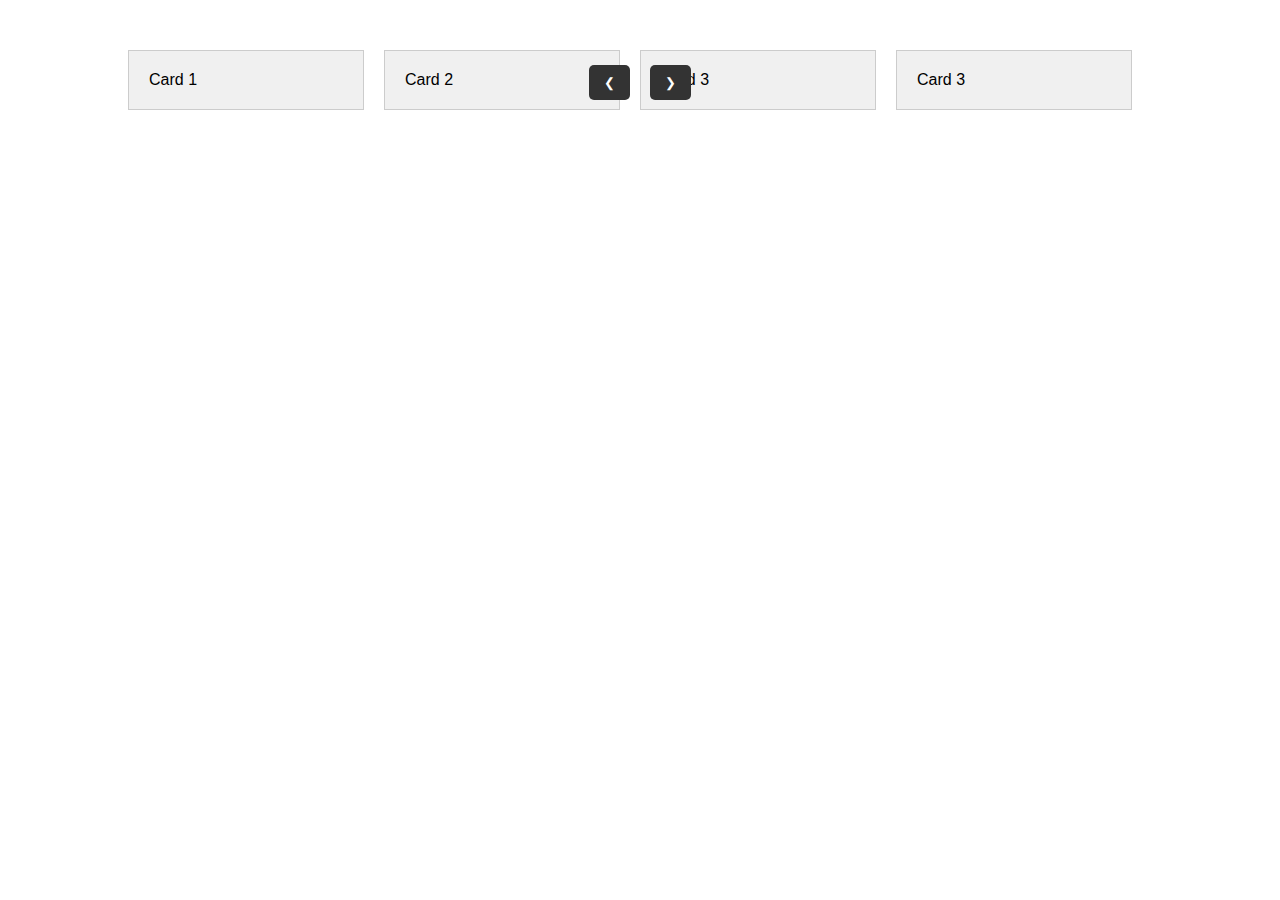
==== teste.html @ 8cc82206 "Add files via upload" ====
<!DOCTYPE html>
<html lang="en">
<head>
  <meta charset="UTF-8">
  <meta name="viewport" content="width=device-width, initial-scale=1.0">
  <title>Modelo de Site com Slider Responsivo</title>
<style>
    body {
  font-family: Arial, sans-serif;
  margin: 0;
  padding: 0;
}

.slider-container {
  position: relative;
  width: 80%;
  margin: 50px auto;
}

.slider {
  display: flex;
  overflow-x: hidden;
}

.card {
  flex: 0 0 100%;
  padding: 20px;
  box-sizing: border-box;
  background-color: #f0f0f0;
  border: 1px solid #ccc;
}

.controls {
  position: absolute;
  bottom: 10px;
  left: 50%;
  transform: translateX(-50%);
}

button {
  background-color: #333;
  color: #fff;
  border: none;
  cursor: pointer;
  padding: 10px 15px;
  border-radius: 5px;
  margin: 0 10px;
}

button:hover {
  background-color: #555;
}

button.prev {
  float: left;
}

button.next {
  float: right;
}

@media screen and (min-width: 768px) {
  .card {
    flex: 0 0 calc(33.333% - 20px);
    margin-right: 20px;
  }
}

@media screen and (min-width: 992px) {
  .card {
    flex: 0 0 calc(25% - 20px);
  }
}

</style>
</head>
<body>

<div class="slider-container">
  <div class="slider">
    <div class="card">Card 1</div>
    <div class="card">Card 2</div>
    <div class="card">Card 3</div>
    <div class="card">Card 3</div>
    <div class="card">Card 3</div>
    <div class="card">Card 3</div>
    <div class="card">Card 3</div>
    <div class="card">Card 3</div>
    <div class="card">Card 3</div>
    <div class="card">Card 3</div>
    <div class="card">Card 3</div>


    <!-- Adicione mais cards conforme necessário -->
  </div>
  <div class="controls">
    <button class="prev">&#10094;</button>
    <button class="next">&#10095;</button>
  </div>
</div>

<script>
    document.addEventListener('DOMContentLoaded', function() {
  const slider = document.querySelector('.slider');
  const prevBtn = document.querySelector('.prev');
  const nextBtn = document.querySelector('.next');
  let position = 0;

  nextBtn.addEventListener('click', () => {
    const cardWidth = slider.firstElementChild.offsetWidth;
    const maxPosition = -((slider.childElementCount - 1) * cardWidth);
    if (position > maxPosition) {
      position -= cardWidth;
      slider.style.transform = `translateX(${position}px)`;
    }
  });

  prevBtn.addEventListener('click', () => {
    const cardWidth = slider.firstElementChild.offsetWidth;
    if (position < 0) {
      position += cardWidth;
      slider.style.transform = `translateX(${position}px)`;
    }
  });
});

</script>
</body>
</html>
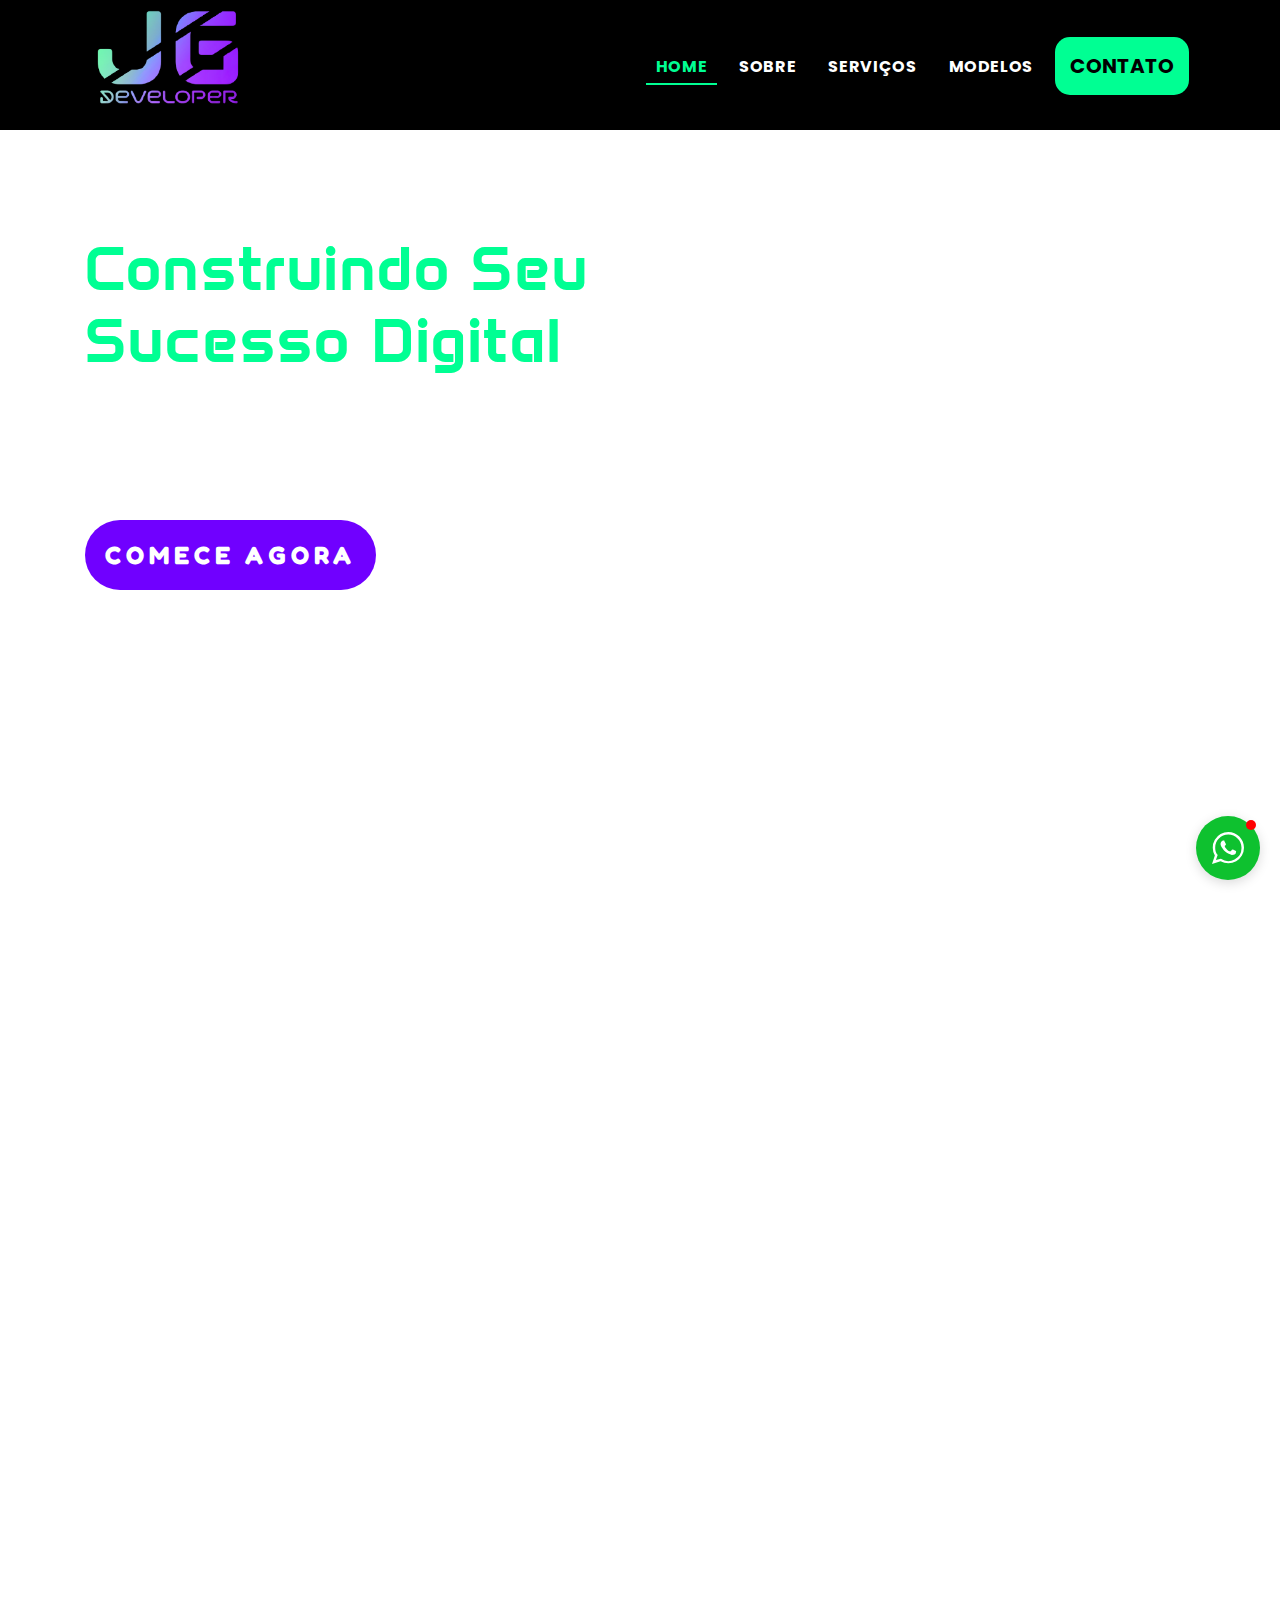
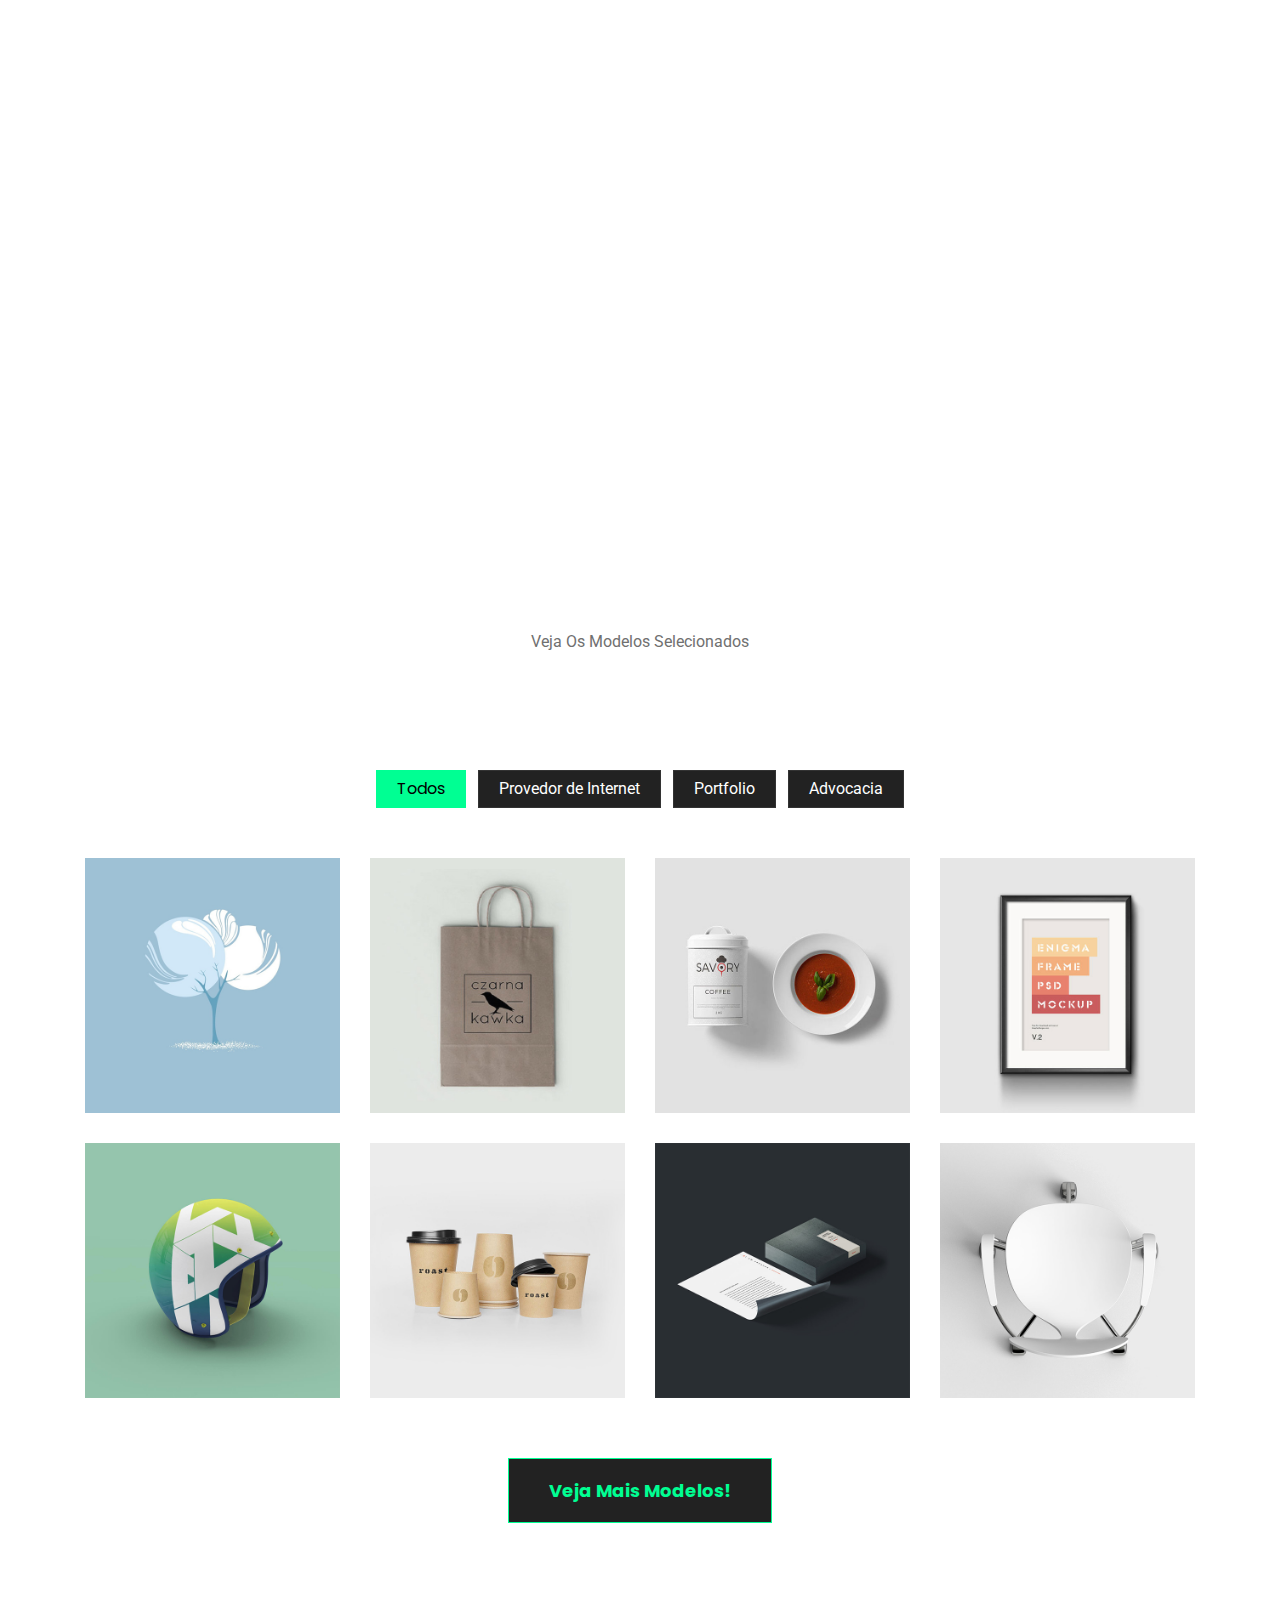
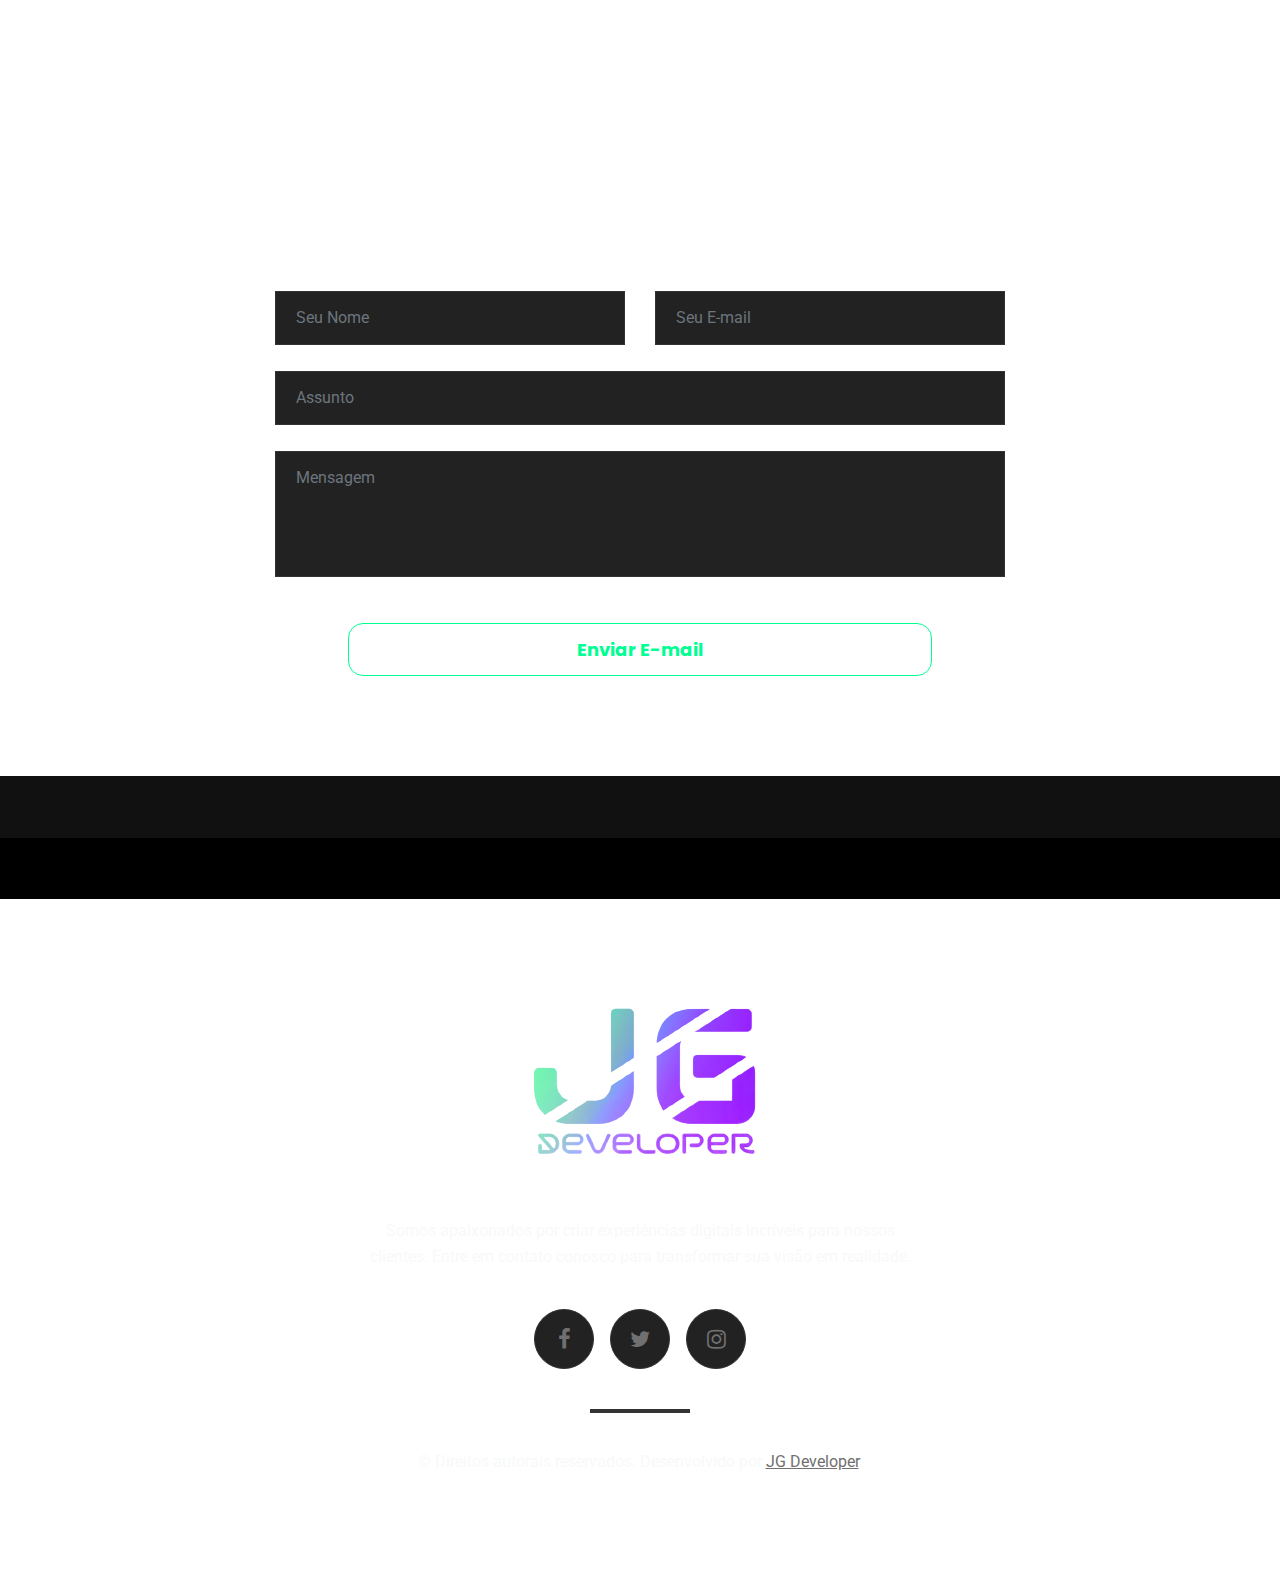
==== commit 1b2b994b: "Add files via upload" ====
--- a/teste.html
+++ b/teste.html
@@ -1,129 +1,886 @@
 <!DOCTYPE html>
 <html lang="en">
 <head>
-  <meta charset="UTF-8">
-  <meta name="viewport" content="width=device-width, initial-scale=1.0">
-  <title>Modelo de Site com Slider Responsivo</title>
-<style>
-    body {
-  font-family: Arial, sans-serif;
-  margin: 0;
-  padding: 0;
+	<!-- Meta -->
+	<meta charset="utf-8">
+	<meta http-equiv="X-UA-Compatible" content="IE=edge">
+	<meta name="viewport" content="width=device-width, initial-scale=1.0">
+	<meta name="description" content="">
+    <meta name="keywords" content="">
+    <meta name="author" content="Awaiken Theme">
+	<!-- Page Title -->
+	<title>JG Developer | Construindo Seu Futuro Digital</title>
+	<!-- Google Fonts css-->
+	<link href="https://fonts.googleapis.com/css?family=Berkshire+Swash%7CRoboto:300,400,400i,500,500i,700,700i,900" rel="stylesheet">
+	<!-- Bootstrap css -->
+	<link href="css/bootstrap.min.css" rel="stylesheet" media="screen">
+	<!-- Font Awesome icon css-->
+	<link href="css/font-awesome.min.css" rel="stylesheet" media="screen">
+	<link href="css/flaticon.css" rel="stylesheet" media="screen">
+	<!-- Swiper's CSS -->
+	<link rel="stylesheet" href="css/swiper.min.css">
+	<!-- Animated css -->
+	<link href="css/animate.css" rel="stylesheet">
+	<!-- Magnific Popup CSS -->
+	<link href="css/magnific-popup.css" rel="stylesheet">
+	<!-- Animation Headline CSS -->
+	<link href="css/animation-headline.css" rel="stylesheet">
+	<!-- Slick nav css -->
+	<link rel="stylesheet" href="css/slicknav.css">
+	<!-- Main custom css -->
+	<link href="css/custom.css" rel="stylesheet" media="screen">
+	<!-- HTML5 shim and Respond.js for IE8 support of HTML5 elements and media queries -->
+    <!-- WARNING: Respond.js doesn't work if you view the page via file:// -->
+    <!--[if lt IE 9]>
+      <script src="https://oss.maxcdn.com/html5shiv/3.7.2/html5shiv.min.js"></script>
+      <script src="https://oss.maxcdn.com/respond/1.4.2/respond.min.js"></script>
+    <![endif]-->
+	<link rel="preconnect" href="https://fonts.googleapis.com">
+	<link rel="preconnect" href="https://fonts.gstatic.com" crossorigin>
+	<link href="https://fonts.googleapis.com/css2?family=Anta&display=swap" rel="stylesheet">
+	<link rel="preconnect" href="https://fonts.googleapis.com">
+	<link rel="preconnect" href="https://fonts.gstatic.com" crossorigin>
+	<link href="https://fonts.googleapis.com/css2?family=Fredoka:wght@300..700&display=swap" rel="stylesheet">
+	<link rel="preconnect" href="https://fonts.googleapis.com">
+<link rel="preconnect" href="https://fonts.gstatic.com" crossorigin>
+<link href="https://fonts.googleapis.com/css2?family=Poppins:ital,wght@0,100;0,200;0,300;0,400;0,500;0,600;0,700;0,800;0,900;1,100;1,200;1,300;1,400;1,500;1,600;1,700;1,800;1,900&display=swap" rel="stylesheet">
+	<style>
+		/* Estilos para dispositivos com tela menor que 768px (por exemplo, celulares) */
+@media (max-width: 768px) {
+	body {
+		font-size: 14px; /* Reduzindo o tamanho da fonte para dispositivos móveis */
+		background-position-x: 50%; /* Movendo a imagem de fundo um pouco para a direita */
+	}
 }
-
-.slider-container {
-  position: relative;
-  width: 80%;
-  margin: 50px auto;
-}
-
-.slider {
-  display: flex;
-  overflow-x: hidden;
-}
-
-.card {
-  flex: 0 0 100%;
-  padding: 20px;
-  box-sizing: border-box;
-  background-color: #f0f0f0;
-  border: 1px solid #ccc;
-}
-
-.controls {
-  position: absolute;
-  bottom: 10px;
-  left: 50%;
-  transform: translateX(-50%);
-}
-
-button {
-  background-color: #333;
-  color: #fff;
-  border: none;
-  cursor: pointer;
-  padding: 10px 15px;
-  border-radius: 5px;
-  margin: 0 10px;
-}
-
-button:hover {
-  background-color: #555;
-}
-
-button.prev {
-  float: left;
-}
-
-button.next {
-  float: right;
-}
-
-@media screen and (min-width: 768px) {
-  .card {
-    flex: 0 0 calc(33.333% - 20px);
-    margin-right: 20px;
-  }
-}
-
-@media screen and (min-width: 992px) {
-  .card {
-    flex: 0 0 calc(25% - 20px);
-  }
-}
-
-</style>
+body {
+      background-size: cover;
+      background-position: center;
+      transition: background-image 1s ease-in-out;
+      margin: 0;
+    }
+	</style>
 </head>
-<body>
-
-<div class="slider-container">
-  <div class="slider">
-    <div class="card">Card 1</div>
-    <div class="card">Card 2</div>
-    <div class="card">Card 3</div>
-    <div class="card">Card 3</div>
-    <div class="card">Card 3</div>
-    <div class="card">Card 3</div>
-    <div class="card">Card 3</div>
-    <div class="card">Card 3</div>
-    <div class="card">Card 3</div>
-    <div class="card">Card 3</div>
-    <div class="card">Card 3</div>
-
-
-    <!-- Adicione mais cards conforme necessário -->
-  </div>
-  <div class="controls">
-    <button class="prev">&#10094;</button>
-    <button class="next">&#10095;</button>
-  </div>
-</div>
-
-<script>
-    document.addEventListener('DOMContentLoaded', function() {
-  const slider = document.querySelector('.slider');
-  const prevBtn = document.querySelector('.prev');
-  const nextBtn = document.querySelector('.next');
-  let position = 0;
-
-  nextBtn.addEventListener('click', () => {
-    const cardWidth = slider.firstElementChild.offsetWidth;
-    const maxPosition = -((slider.childElementCount - 1) * cardWidth);
-    if (position > maxPosition) {
-      position -= cardWidth;
-      slider.style.transform = `translateX(${position}px)`;
-    }
-  });
-
-  prevBtn.addEventListener('click', () => {
-    const cardWidth = slider.firstElementChild.offsetWidth;
-    if (position < 0) {
-      position += cardWidth;
-      slider.style.transform = `translateX(${position}px)`;
-    }
-  });
+<body data-spy="scroll" data-target="#main-navbar" data-offset="75">
+	<div>
+		<div>
+		<div class="whatsapp-main">
+		<div type="floating" class="whatsapp-wrapper hide-whatsapp" style="width: 360px;">
+		<div color="rgb(29, 33, 41)" role="button" tabindex="0" class="close_whatsapp"></div>
+		<div class="whatsapp-header">
+		<div size="52" class="support-avatar">
+		<div class="avatar-wrapper">
+		<div class="avatar-img" style="  min-width: 100%;
+		height: 100%;
+		flex-shrink: 0;
+		background-size: cover;
+		background-position: center center;
+		background-repeat: no-repeat;
+		background-image: url(images/image-whatsapp.png);"></div>
+		</div>
+		</div>
+		<div class="header-info">
+		<div class="whatsapp-name">JG Developer</div>
+		<div class="whatsapp-reply-time" style="font-size: 15px;color: gray;">Desenvolvimento Web</div>
+		</div>
+		</div>
+		<div class="whatsapp-background">
+		<div class="whatsapp-message-container">
+		<div class="loading-animation">
+		<div class="dot-pulse"></div>
+		</div>
+		<div class="whatsapp-message-wrapper">
+		<div class="chat-body-wrapper">
+		<div class="whatsapp-chat-name">João Guilherme</div>
+		<div class="whatsapp-chat-message">
+			<p>Olá! 👋</p><br>
+			<p>Estou aqui para transformar suas ideias em realidade digital e encontrar a melhor solução para você! 🤓</p>
+
+		</div>
+		
+		<div class="whatsapp-chat-time" id="current-time"></div>
+
+		<script>
+			// Obtém a referência para o elemento onde queremos mostrar a hora atual
+			var chatTimeElement = document.getElementById('current-time');
+		
+			// Obtém a hora atual
+			var now = new Date();
+			var hours = now.getHours();
+			var minutes = now.getMinutes();
+		
+			// Formata a hora e os minutos para garantir que tenham dois dígitos
+			var formattedHours = hours < 10 ? '0' + hours : hours;
+			var formattedMinutes = minutes < 10 ? '0' + minutes : minutes;
+		
+			// Exibe a hora atual no formato HH:MM
+			chatTimeElement.textContent = formattedHours + ':' + formattedMinutes;
+		</script>
+		
+		</div>
+		</div>
+		</div>
+		</div>
+		<a role="button" href="https://wa.me/5537999066606" title="WhatsApp" class="whatsapp-btn">
+		<svg class="whatsapp-send-icon-small" xmlns="http://www.w3.org/2000/svg" version="1" height="20" viewBox="0 0 90 90">
+		<path d="M90 44a44 44 0 0 1-66 38L0 90l8-24A44 44 0 0 1 46 0c24 0 44 20 44 44zM46 7C25 7 9 24 9 44c0 8 2 15 7 21l-5 14 14-4a37 37 0 0 0 58-31C83 24 66 7 46 7zm22 47l-2-1-7-4-3 1-3 4h-3c-1 0-4-1-8-5-3-3-6-6-6-8v-2l2-2 1-1v-2l-4-8c0-2-1-2-2-2h-2l-3 1c-1 1-4 4-4 9s4 11 5 11c0 1 7 12 18 16 11 5 11 3 13 3s7-2 7-5l1-5z" fill="#FFF" />
+		</svg>
+		<span class="chat-button-text">Iniciar Chat</span>
+		</a>
+		<div style="display: flex; justify-content: center; align-items: center;"></div>
+		</div>
+		<div class="whatsapp-popup-button" id="whatsapp-popup">
+		<div class="whatsapp-notify"></div>
+		<div class="whatsapp-button-main">
+		<svg class="whatsapp-send-icon-big" xmlns="http://www.w3.org/2000/svg" version="1" width="32" height="32" viewBox="0 0 90 90">
+		<path d="M90 44a44 44 0 0 1-66 38L0 90l8-24A44 44 0 0 1 46 0c24 0 44 20 44 44zM46 7C25 7 9 24 9 44c0 8 2 15 7 21l-5 14 14-4a37 37 0 0 0 58-31C83 24 66 7 46 7zm22 47l-2-1-7-4-3 1-3 4h-3c-1 0-4-1-8-5-3-3-6-6-6-8v-2l2-2 1-1v-2l-4-8c0-2-1-2-2-2h-2l-3 1c-1 1-4 4-4 9s4 11 5 11c0 1 7 12 18 16 11 5 11 3 13 3s7-2 7-5l1-5z" fill="#FFF" />
+		</svg>
+		</div>
+		</div>
+		</div>
+		</div>
+		</div>	
+
+	<!-- Preloader starts -->
+	<div class="preloader">
+		<div class="loader">
+			<div class="diamond"></div>
+			<div class="diamond"></div>
+			<div class="diamond"></div>
+		</div>
+	</div>
+	<!-- Preloader Ends -->
+	
+	<!-- Header Section Start -->
+	<header class="header">
+		<nav class="navbar navbar-expand-md navbar-light fixed-top" id="main-navbar">
+			<div class="container">
+				<!-- Navbar Brand start -->
+				<a class="navbar-brand" href="#">
+					<img src="images/logo-colorida.png" style="height: 120px;" alt="">
+				</a>
+				<!-- Navbar Brand end -->
+				
+				<!-- Navigation Starts -->
+				<ul class="navbar-nav ml-auto" id="main-menu" style="font-family: 'Poppins';font-weight: bold;">
+					<li class="nav-item"><a class="nav-link active" href="#home">Home</a></li>
+					<li class="nav-item"><a class="nav-link" href="#about">Sobre</a></li>
+					<li class="nav-item"><a class="nav-link" href="#services">Serviços</a></li>
+					<li class="nav-item"><a class="nav-link" href="#portfolio">Modelos</a></li>
+					<li class="nav-item"><a class="" style="background-color: var(--verde-color);color: black;border-radius: 15px;padding: 15px;width: 250px;font-size: 20px;text-transform: uppercase;font-weight: bold;" href="#contact">Contato</a></li>
+				</ul>
+				<!-- Navigation Ends -->				
+				
+				<div class="navbar-toggle"></div>
+				<div id="responsive-menu"></div>
+			</div>
+		</nav>	
+	</header>
+	<!-- Header Section End -->
+	
+	<!-- Banner Slider Section starts -->
+	<!-- style="background-image: url(images/bg.png);" -->
+	<div class="banner" id="home" >
+		<div class="container">
+			<div class="row">
+				<div class="col-lg-6">
+					<!-- Banner Content Start -->
+					<div class="banner-content">
+						<h2 class="cd-headline clip">
+							<span class="before-heading" >Construindo Seu Sucesso Digital</span>
+							<span style="font-size: 22px;font-family: 'Poppins';font-weight: bold;">Elevando seu negocio para outro nivel!</span>
+						</h2>
+						<!-- <p>Desbloquei Seu Potencial Digital</p> -->
+						<div class="d-block mt-3">
+						<a href="#" class="btn-start">Comece agora</a><br>
+						<!-- <a href="#" class="btn-sub-home">Ver Modelos</a> -->
+					</div>
+					</div>
+					<!-- Banner Content End -->
+				</div>
+			</div>
+		</div>
+	</div>
+	<!-- Banner Slider Section ends -->
+	
+	<!-- About us Section Starts -->
+	<section class="about-us" id="about">
+		<div class="container">
+			<div class="row">
+				<div class="col-md-12">
+					<!-- Section title start -->
+					<div class="section-title">
+						<h2>Sobre Nós</h2>
+						<!-- <p>Professional Profile - There Is All About Me</p> -->
+					</div>
+					<!-- Section title end -->
+				</div>
+			</div>
+			
+			<div class="row">
+				<div class="col-lg-4">
+					<!-- About image start -->
+					<div class="about-image wow fadeInLeft" style="border: none;" data-wow-delay="0.3s">
+						<img src="images/about.jpg" alt="" />
+					</div>
+					<!-- About image end -->
+				</div>
+				
+				<div class="col-lg-8">
+					<!-- About Content start -->
+					<div class="about-content wow fadeInUp" data-wow-delay="0.8s">
+						
+						<h3>Somos desenvolvedores web apaixonados pela arte de criar experiências digitais envolventes e funcionais. Com uma sólida formação em tecnologia da informação e anos de experiência prática.</h3>
+						
+						
+						<ul class="text-light">
+							<li style="padding: 5px;border: 1px dotted gray;"> <h5><b >Nome:</b> <br>JG Developer <br></h5> </li>
+							<li style="padding: 5px;border: 1px dotted gray;"> <h5><b>Telefone:</b><br> 037 9 9906-6606</h5> </li>
+							<li style="padding: 5px;border: 1px dotted gray;"> <h5><b>E-mail:</b> <br>contato@jgdeveloper.com.br</h5> </li>
+
+						</ul>
+					</div>
+					<!-- About Content End -->
+				</div>
+ 
+
+			</div>
+		</div>
+	</section>
+	<!-- About us Section Ends -->
+	
+	<!-- Services Section Starts -->
+	<section class="services" id="services">
+		<div class="container">
+			<div class="row">
+				<div class="col-md-12">
+					<!-- Section title start -->
+					<div class="section-title">
+						<h2>Nosso Serviços</h2>
+					</div>
+					<!-- Section title end -->
+				</div>
+			</div>
+			
+			<div class="row">
+				<div class="col-md-4">
+					<!-- Service Single Start -->
+					<div class="service-single wow fadeInUp" data-wow-delay="0.3s">
+						<div class="icon-box">
+							<i class="flaticon-idea"></i>
+						</div>
+						
+						<h3><b> Web Design</b></h3>
+						<p>Oferecemos serviços de web design para criar sites impressionantes e funcionais.</p>
+						<div class="hover-effect"></div>
+					</div>
+					<!-- Service Single End -->
+				</div>
+				
+				<div class="col-md-4">
+					<!-- Service Single Start -->
+					<div class="service-single wow fadeInUp" data-wow-delay="0.6s">
+						<div class="icon-box">
+							<i class="flaticon-translation"></i>
+						</div>
+						
+						<h3> <b>Web Desenvolvedores</b></h3>
+						<p>Nossos desenvolvedores web especializados podem manter e melhorar seu site de forma eficiente.</p>
+					</div>
+					<!-- Service Single End -->
+				</div>
+				
+				<div class="col-md-4">
+					<!-- Service Single Start -->
+					<div class="service-single wow fadeInUp" data-wow-delay="0.9s">
+						<div class="icon-box">
+							<i class="flaticon-settings"></i>
+
+						</div>
+						
+						<h3> <b>Manuteção</b></h3>
+						<p>
+							Oferecemos manutenção profissional para sites, mantendo-os atualizados e funcionando perfeitamente.
+							
+							
+							
+							
+							</p>
+					</div>
+					<!-- Service Single End -->
+				</div>
+				
+				
+			</div>
+		</div>
+	</section>
+	<!-- Services Section Ends -->
+	
+	<!-- My Resume Section Ends -->
+	
+	<!-- Portfolio Section Starts -->
+	<section class="portfolio" id="portfolio">
+		<div class="container">
+			<div class="row">
+				<div class="col-md-12">
+					<!-- Section title start -->
+					<div class="section-title">
+						<h2>Modelos Selecionados</h2>
+						<p>Veja Os Modelos Selecionados</p>
+					</div>
+					<!-- Section title end -->
+				</div>
+			</div>
+			
+			<div class="row">
+				<div class="col-md-12">
+					<!-- Portfolio Filter list start -->
+					<div class="filter-container portfolio-nav">
+						<ul class="list-inline filter">
+							<li><a href="#" class="active-portfolio" data-filter="*">Todos </a></li>
+							<li><a href="#" data-filter=".designing">Provedor de Internet</a></li>
+							<li><a href="#" data-filter=".graphic">Portfolio</a></li>
+							<li><a href="#" data-filter=".websites">Advocacia</a></li>
+						</ul>
+					</div>
+					<!-- Portfolio Filter list End -->
+				</div>
+			</div>
+			
+			<div class="row portfolio-boxes">
+				<!-- Single Portfolio starts -->
+				<div class="col-md-3 col-sm-6 col-xs-12 portfolio-box designing">
+					<div class="single-portfolio">
+						<a href="#popup-1" class="has-popup">
+							<img src="images/portfolio-1.jpg" class="Portfolio Image" alt="" />
+							<div class="single-portfolio-overlay">
+								<h2>Project Title</h2>
+								<h3>Designing</h3>
+							</div>
+						</a>
+					</div>
+					<div id="popup-1" class="popup-box mfp-fade mfp-hide">
+						<div class="content">
+							<div class="image">
+								<img src="images/portfolio-1.jpg" alt="">
+							</div>
+							<div class="desc">
+								<h4>Project Title</h4>
+								<h5><i class="fa fa-folder"></i> Category</h5>
+								<p>
+									Lorem Ipsum is simply dummy text of the printing and typesetting industry. Lorem Ipsum has been the industry's standard dummy text ever since the 1500s.
+								</p>
+								<a href="#" class="btn-view-project">View Project</a>
+							</div>
+						</div>
+					</div>
+				</div>
+				<!-- Single Portfolio Ends -->
+				
+				<!-- Single Portfolio starts -->
+				<div class="col-md-3 col-sm-6 col-xs-12 portfolio-box designing">
+					<div class="single-portfolio">
+						<a href="#popup-2" class="has-popup">
+							<img src="images/portfolio-2.jpg" class="Portfolio Image" alt="" />
+							<div class="single-portfolio-overlay">
+								<h2>Project Title</h2>
+								<h3>Designing</h3>
+							</div>
+						</a>
+					</div>
+					<div id="popup-2" class="popup-box mfp-fade mfp-hide">
+						<div class="content">
+							<div class="image">
+								<img src="images/portfolio-2.jpg" alt="">
+							</div>
+							<div class="desc">
+								<h4>Project Title</h4>
+								<h5><i class="fa fa-folder"></i> Category</h5>
+								<p>
+									Lorem Ipsum is simply dummy text of the printing and typesetting industry. Lorem Ipsum has been the industry's standard dummy text ever since the 1500s.
+								</p>
+								<a href="#" class="btn-view-project">View Project</a>
+							</div>
+						</div>
+					</div>
+				</div>
+				<!-- Single Portfolio Ends -->
+				
+				<!-- Single Portfolio starts -->
+				<div class="col-md-3 col-sm-6 col-xs-12 portfolio-box websites">
+					<div class="single-portfolio">
+						<a href="#popup-3" class="has-popup">
+							<img src="images/portfolio-3.jpg" class="Portfolio Image" alt="" />
+							<div class="single-portfolio-overlay">
+								<h2>Project Title</h2>
+								<h3>Websites</h3>
+							</div>
+						</a>
+					</div>
+					<div id="popup-3" class="popup-box mfp-fade mfp-hide">
+						<div class="content">
+							<div class="image">
+								<img src="images/portfolio-3.jpg" alt="">
+							</div>
+							<div class="desc">
+								<h4>Project Title</h4>
+								<h5><i class="fa fa-folder"></i> Category</h5>
+								<p>
+									Lorem Ipsum is simply dummy text of the printing and typesetting industry. Lorem Ipsum has been the industry's standard dummy text ever since the 1500s.
+								</p>
+								<a href="#" class="btn-view-project">View Project</a>
+							</div>
+						</div>
+					</div>
+				</div>
+				<!-- Single Portfolio Ends -->
+				
+				<!-- Single Portfolio starts -->
+				<div class="col-md-3 col-sm-6 col-xs-12 portfolio-box graphic">
+					<div class="single-portfolio">
+						<a href="#popup-4" class="has-popup">
+							<img src="images/portfolio-4.jpg" class="Portfolio Image" alt="" />
+							<div class="single-portfolio-overlay">
+								<h2>Project Title</h2>
+								<h3>Graphic</h3>
+							</div>
+						</a>
+					</div>
+					<div id="popup-4" class="popup-box mfp-fade mfp-hide">
+						<div class="content">
+							<div class="image">
+								<img src="images/portfolio-4.jpg" alt="">
+							</div>
+							<div class="desc">
+								<h4>Project Title</h4>
+								<h5><i class="fa fa-folder"></i> Category</h5>
+								<p>
+									Lorem Ipsum is simply dummy text of the printing and typesetting industry. Lorem Ipsum has been the industry's standard dummy text ever since the 1500s.
+								</p>
+								<a href="#" class="btn-view-project">View Project</a>
+							</div>
+						</div>
+					</div>
+				</div>
+				<!-- Single Portfolio Ends -->
+				
+				<!-- Single Portfolio starts -->
+				<div class="col-md-3 col-sm-6 col-xs-12 portfolio-box graphic">
+					<div class="single-portfolio">
+						<a href="#popup-5" class="has-popup">
+							<img src="images/portfolio-5.jpg" class="Portfolio Image" alt="" />
+							<div class="single-portfolio-overlay">
+								<h2>Project Title</h2>
+								<h3>Graphic</h3>
+							</div>
+						</a>
+					</div>
+					<div id="popup-5" class="popup-box mfp-fade mfp-hide">
+						<div class="content">
+							<div class="image">
+								<img src="images/portfolio-5.jpg" alt="">
+							</div>
+							<div class="desc">
+								<h4>Project Title</h4>
+								<h5><i class="fa fa-folder"></i> Category</h5>
+								<p>
+									Lorem Ipsum is simply dummy text of the printing and typesetting industry. Lorem Ipsum has been the industry's standard dummy text ever since the 1500s.
+								</p>
+								<a href="#" class="btn-view-project">View Project</a>
+							</div>
+						</div>
+					</div>
+				</div>
+				<!-- Single Portfolio Ends -->
+				
+				<!-- Single Portfolio starts -->
+				<div class="col-md-3 col-sm-6 col-xs-12 portfolio-box designing">
+					<div class="single-portfolio">
+						<a href="#popup-6" class="has-popup">
+							<img src="images/portfolio-6.jpg" class="Portfolio Image" alt="" />
+							<div class="single-portfolio-overlay">
+								<h2>Project Title</h2>
+								<h3>Designing</h3>
+							</div>
+						</a>
+					</div>
+					<div id="popup-6" class="popup-box mfp-fade mfp-hide">
+						<div class="content">
+							<div class="image">
+								<img src="images/portfolio-6.jpg" alt="">
+							</div>
+							<div class="desc">
+								<h4>Project Title</h4>
+								<h5><i class="fa fa-folder"></i> Category</h5>
+								<p>
+									Lorem Ipsum is simply dummy text of the printing and typesetting industry. Lorem Ipsum has been the industry's standard dummy text ever since the 1500s.
+								</p>
+								<a href="#" class="btn-view-project">View Project</a>
+							</div>
+						</div>
+					</div>
+				</div>
+				<!-- Single Portfolio Ends -->
+				
+				<!-- Single Portfolio starts -->
+				<div class="col-md-3 col-sm-6 col-xs-12 portfolio-box graphic">
+					<div class="single-portfolio">
+						<a href="#popup-7" class="has-popup">
+							<img src="images/portfolio-7.jpg" class="Portfolio Image" alt="" />
+							<div class="single-portfolio-overlay">
+								<h2>Project Title</h2>
+								<h3>Graphic</h3>
+							</div>
+						</a>
+					</div>
+					<div id="popup-7" class="popup-box mfp-fade mfp-hide">
+						<div class="content">
+							<div class="image">
+								<img src="images/portfolio-7.jpg" alt="">
+							</div>
+							<div class="desc">
+								<h4>Project Title</h4>
+								<h5><i class="fa fa-folder"></i> Category</h5>
+								<p>
+									Lorem Ipsum is simply dummy text of the printing and typesetting industry. Lorem Ipsum has been the industry's standard dummy text ever since the 1500s.
+								</p>
+								<a href="#" class="btn-view-project">View Project</a>
+							</div>
+						</div>
+					</div>
+				</div>
+				<!-- Single Portfolio Ends -->
+				
+				<!-- Single Portfolio starts -->
+				<div class="col-md-3 col-sm-6 col-xs-12 portfolio-box websites">
+					<div class="single-portfolio">
+						<a href="#popup-8" class="has-popup">
+							<img src="images/portfolio-8.jpg" class="Portfolio Image" alt="" />
+							<div class="single-portfolio-overlay">
+								<h2>Project Title</h2>
+								<h3>Websites</h3>
+							</div>
+						</a>
+					</div>
+					<div id="popup-8" class="popup-box mfp-fade mfp-hide">
+						<div class="content">
+							<div class="image">
+								<img src="images/portfolio-8.jpg" alt="">
+							</div>
+							<div class="desc">
+								<h4>Project Title</h4>
+								<h5><i class="fa fa-folder"></i> Category</h5>
+								<p>
+									Lorem Ipsum is simply dummy text of the printing and typesetting industry. Lorem Ipsum has been the industry's standard dummy text ever since the 1500s.
+								</p>
+								<a href="#" class="btn-view-project">View Project</a>
+							</div>
+						</div>
+					</div>
+				</div>
+				<!-- Single Portfolio Ends -->
+			</div>
+			
+			<div class="row">
+				<div class="col-md-12">
+					<div class="load-more-portfolio">
+						<a href="#" class="" style="border: 1px solid var(--verde-color);color: var(--verde-color);font-weight: bold;font-family: 'Poppins';">Veja Mais Modelos!
+
+						</a>
+					</div>
+				</div>
+			</div>
+		</div>
+	</section>
+	<!-- Portfolio Section Ends -->
+	
+
+	<!-- Pricing Section Starts -->
+	<!-- <section class="pricing" id="pricing">
+		<div class="container">
+			<div class="row">
+				<div class="col-md-12">
+					<div class="section-title">
+						<h2>Our Pricing</h2>
+						<p>Our Reasonable prices - Lorem ipsum dolor</p>
+					</div>
+				</div>
+			</div>
+			
+			<div class="row">
+				<div class="col-md-4">
+					<div class="pricing-single wow fadeInUp" data-wow-delay="0.3s">
+						<div class="pricing-header">
+							<div class="icon-box">
+								<i class="flaticon-settings"></i>
+							</div>
+							<h3>Basic</h3>
+							<p>$29 <span>/month</span></p>
+						</div>
+						
+						<div class="pricing-body">
+							<ul>
+								<li>Designing a small brand</li>
+								<li>Redesign the company logo</li>
+								<li>New visual design of the website</li>
+								<li>Deploying a website</li>
+								<li>Studio and product photography</li>
+								<li>Professional project support</li>
+								<li>Support and care</li>
+							</ul>
+						</div>
+						
+						<div class="pricing-footer">
+							<a href="#" class="btn-buynow">Get Started</a>
+						</div>
+					</div>
+				</div>
+				
+				<div class="col-md-4">
+					<div class="pricing-single wow fadeInUp" data-wow-delay="0.6s">
+						<div class="pricing-header">
+							<span class="recommanded">Featured</span>
+							<div class="icon-box">
+								<i class="flaticon-award"></i>
+							</div>
+							<h3>Standard</h3>
+							<p>$39 <span>/month</span></p>
+						</div>
+						
+						<div class="pricing-body">
+							<ul>
+								<li>Designing a small brand</li>
+								<li>Redesign the company logo</li>
+								<li>New visual design of the website</li>
+								<li>Deploying a website</li>
+								<li>Studio and product photography</li>
+								<li>Professional project support</li>
+								<li>Support and care</li>
+							</ul>
+						</div>
+						
+						<div class="pricing-footer">
+							<a href="#" class="btn-buynow">Get Started</a>
+						</div>
+					</div>
+				</div>
+				
+				<div class="col-md-4">
+					<div class="pricing-single wow fadeInUp" data-wow-delay="0.9s">
+						<div class="pricing-header">
+							<div class="icon-box">
+								<i class="flaticon-trophy"></i>
+							</div>
+							<h3>Silver</h3>
+							<p>$49 <span>/month</span></p>
+						</div>
+						
+						<div class="pricing-body">
+							<ul>
+								<li>Designing a small brand</li>
+								<li>Redesign the company logo</li>
+								<li>New visual design of the website</li>
+								<li>Deploying a website</li>
+								<li>Studio and product photography</li>
+								<li>Professional project support</li>
+								<li>Support and care</li>
+							</ul>
+						</div>
+						
+						<div class="pricing-footer">
+							<a href="#" class="btn-buynow">Get Started</a>
+						</div>
+					</div>
+				</div>
+			</div>
+		</div>
+	</section> -->
+	<!-- Pricing Section Ends -->
+	
+
+	
+	<!-- Newsletter Section Starts -->
+	<!-- <div class="newsletter">
+		<div class="container">
+			<div class="row">
+				<div class="col-md-12">
+					<div class="newsletter-content">
+						<h3>Sign up for Newsletter</h3>
+						<p>Join our subscribers list to get the latest news updates and special offers.</p>
+					</div>
+					
+					<div class="newsletter-form wow fadeInUp">
+						<form action="#" class="form-inline">
+							<div class="form-group">
+								<input type="text" class="form-control" placeholder="Enter your email address">
+								<button type="submit" class="btn-subscribe"><i class="fa fa-paper-plane-o"></i></button>
+							</div>
+						</form>
+                    </div>
+				</div>
+			</div>
+		</div>
+	</div> -->
+	<!-- Newsletter Section Ends -->
+	
+
+	
+
+	
+	<!-- Contact us Section Starts -->
+	<section class="contactus" id="contact">
+		<div class="container">
+			<div class="row">
+				<div class="col-md-12">
+					<!-- Section title start -->
+					<div class="section-title">
+						<h2>Envie Um E-mail</h2>
+					</div>
+					<!-- Section title end -->
+				</div>
+			</div>
+			
+			<div class="row">
+				<div class="col-md-8 offset-md-2">
+					<!-- Contact Form start -->
+					<div class="contact-form">
+						<form id="contactForm" action="#" method="post">
+							<div class="row">
+								<div class="form-group col-md-6 col-sm-6">
+									<input type="text" class="form-control" placeholder="Seu Nome">
+								</div>
+								
+								<div class="form-group col-md-6 col-sm-6">
+									<input type="email" class="form-control" placeholder="Seu E-mail">
+								</div>
+								
+								<div class="form-group col-md-12 col-sm-12">
+									<input type="text" class="form-control" placeholder="Assunto">
+								</div>
+								
+								<div class="form-group col-md-12 col-sm-12">
+									<textarea rows="4" class="form-control" placeholder="Mensagem"></textarea>
+								</div>
+								
+								<div class="col-md-12 col-sm-12 text-center">
+									<button type="submit" class="btn-contact" style="width: 80%;border-radius: 15px;font-family: 'Poppins';font-weight: bold;font-size: 18px;">Enviar E-mail</button>
+								</div>
+							</div>
+						</form>
+					</div>
+					<!-- Contact Form end -->
+				</div>
+			</div>
+		</div>
+	</section>
+	<!-- Contact us Section Ends -->
+	
+	<!-- Contact Information Section Starts -->
+	<div class="contact-information">
+		<div class="container">
+			<div class="row">
+				<div class="col-lg-4">
+					<!-- Contact info single start -->
+					<div class="contact-info-single wow fadeInUp" data-wow-delay="0.3s">
+						<h3>Instagram</h3>
+						<h5>jgdeveloper</h5>
+					</div>
+					<!-- Contact info single end -->
+				</div>
+				
+				<div class="col-lg-4">
+					<!-- Contact info single start -->
+					<div class="contact-info-single wow fadeInUp" data-wow-delay="0.6s">
+						<h3>WhatsApp No.</h3>
+						<h5>+55 37 9 9906-6606</h5>
+					</div>
+					<!-- Contact info single end -->
+				</div>
+				
+				<div class="col-lg-4">
+					<!-- Contact info single start -->
+					<div class="contact-info-single wow fadeInUp" data-wow-delay="0.9s">
+						<h3>E-mail</h3>
+						<h5>contato@jgdeveloper.com.br</h5>
+					</div>
+					<!-- Contact info single end -->
+				</div>
+			</div>
+		</div>
+	</div>
+	<!-- Contact Information Section Ends -->
+	
+	<!-- Footer Section starts -->
+	<footer class="main-footer text-light">
+		<div class="container">
+			<div class="row">
+				<div class="col-md-12">
+					<!-- Footer Logo start -->
+					<div class="footer-logo">
+						<img src="images/logo-colorida.png" alt="">
+					</div>
+					<!-- Footer Logo end -->
+	
+					<!-- Footer About start -->
+					<div class="footer-about">
+						<p>Somos apaixonados por criar experiências digitais incríveis para nossos clientes. Entre em contato conosco para transformar sua visão em realidade.</p>
+					</div>
+					<!-- Footer About end -->
+	
+					<!-- Footer Social Link start -->
+					<div class="footer-social">
+						<a href="#"><i class="fa fa-facebook"></i></a>
+						<a href="#"><i class="fa fa-twitter"></i></a>
+						<a href="#"><i class="fa fa-instagram"></i></a>
+					</div>
+					<!-- Footer Social Link end -->
+	
+					<!-- Footer Copyright start -->
+					<div class="footer-copyright">
+						<p>© Direitos autorais reservados. Desenvolvido por <a href="https://jgdeveloper.com.br/" target="_blank">JG Developer</a>.</p>
+					</div>
+					<!-- Footer Copyright end -->
+				</div>
+			</div>
+		</div>
+	</footer>
+	
+	<!-- Footer Section Ends -->
+	<script>
+		document.addEventListener("DOMContentLoaded", function() {
+  var body = document.body;
+  var images = ["images/bg-about.png", "images/bg_molelo.png"];
+  var currentIndex = 0;
+
+  setInterval(function() {
+    currentIndex = (currentIndex + 1) % images.length;
+    body.style.backgroundImage = "url('" + images[currentIndex] + "')";
+  }, 3000); // Troca de imagem a cada 3 segundos (3000 milissegundos)
 });
 
-</script>
+	</script>
+	
+	<!-- Jquery Library File -->
+	<script src="js/jquery-1.12.4.min.js"></script>
+	<!-- Bootstrap js file -->
+	<script src="js/bootstrap.min.js"></script>
+	<!-- Wow js file -->
+	<script src="js/wow.js"></script>
+	<!-- Swiper Carousel js file -->
+	<script src="js/swiper.min.js"></script>
+	<!-- Counterup js file -->
+	<script src="js/waypoints.min.js"></script>
+    <script src="js/jquery.counterup.min.js"></script>
+	<!-- Isotop js file -->
+	<script src="js/isotope.min.js"></script>
+	<!-- Magnific Popup core JS file -->
+	<script src="js/jquery.magnific-popup.min.js"></script>
+	<!-- Slick Nav js file -->
+	<script src="js/jquery.slicknav.js"></script>
+	<!-- SmoothScroll -->
+	<script src="js/SmoothScroll.js"></script>
+	<!-- Animated Headline js file -->
+	<script src="js/animation-headline.js"></script>
+    <!-- Main Custom js file -->
+	<script src="js/function.js"></script>
 </body>
-</html>
+</html>--- a/css/flaticon.css
+++ b/css/flaticon.css
@@ -0,0 +1,56 @@
+/*
+  	Flaticon icon font: Flaticon
+  	Creation date: 15/01/2019 11:09
+*/
+
+@font-face {
+  font-family: "Flaticon";
+  src: url("../fonts/Flaticon.eot");
+  src: url("../fonts/Flaticon.eot?#iefix") format("embedded-opentype"),
+       url("../fonts/Flaticon.woff") format("woff"),
+       url("../fonts/Flaticon.ttf") format("truetype"),
+       url("../fonts/Flaticon.svg#Flaticon") format("svg");
+  font-weight: normal;
+  font-style: normal;
+}
+
+@media screen and (-webkit-min-device-pixel-ratio:0) {
+  @font-face {
+    font-family: "Flaticon";
+    src: url("../fonts/Flaticon.svg#Flaticon") format("svg");
+  }
+}
+
+[class^="flaticon-"]:before, [class*=" flaticon-"]:before,
+[class^="flaticon-"]:after, [class*=" flaticon-"]:after {   
+	font-family: Flaticon;
+	font-style: normal;
+}
+
+.flaticon-users:before { content: "\f100"; }
+.flaticon-employee:before { content: "\f101"; }
+.flaticon-calendar:before { content: "\f102"; }
+.flaticon-flag:before { content: "\f103"; }
+.flaticon-freelance:before { content: "\f104"; }
+.flaticon-phone-call:before { content: "\f105"; }
+.flaticon-translation:before { content: "\f106"; }
+.flaticon-email:before { content: "\f107"; }
+.flaticon-skype:before { content: "\f108"; }
+.flaticon-idea:before { content: "\f109"; }
+.flaticon-growth:before { content: "\f10a"; }
+.flaticon-support:before { content: "\f10b"; }
+.flaticon-customer-service:before { content: "\f10c"; }
+.flaticon-settings:before { content: "\f10d"; }
+.flaticon-settings-1:before { content: "\f10e"; }
+.flaticon-controls:before { content: "\f10f"; }
+.flaticon-controls-1:before { content: "\f110"; }
+.flaticon-settings-2:before { content: "\f111"; }
+.flaticon-award:before { content: "\f112"; }
+.flaticon-trophy:before { content: "\f113"; }
+.flaticon-quality:before { content: "\f114"; }
+.flaticon-customer:before { content: "\f115"; }
+.flaticon-coffee-cup:before { content: "\f116"; }
+.flaticon-open-book:before { content: "\f117"; }
+.flaticon-resume:before { content: "\f118"; }
+.flaticon-mortarboard:before { content: "\f119"; }
+.flaticon-placeholder:before { content: "\f11a"; }--- a/css/animation-headline.css
+++ b/css/animation-headline.css
@@ -0,0 +1,1238 @@
+.cd-title {
+  position: relative;
+  height: 160px;
+  line-height: 230px;
+  text-align: center;
+}
+.cd-title h1 {
+  font-size: 2.4rem;
+  font-weight: 700;
+}
+@media only screen and (min-width: 768px) {
+  .cd-title {
+    line-height: 250px;
+  }
+}
+@media only screen and (min-width: 1170px) {
+  .cd-title {
+    height: 200px;
+    line-height: 300px;
+  }
+  .cd-title h1 {
+    font-size: 3rem;
+  }
+}
+
+.cd-intro {
+  width: 90%;
+  max-width: 768px;
+  text-align: center;
+}
+
+.cd-intro {
+  margin: 4em auto;
+}
+@media only screen and (min-width: 768px) {
+  .cd-intro {
+    margin: 5em auto;
+  }
+}
+@media only screen and (min-width: 1170px) {
+  .cd-intro {
+    margin: 6em auto;
+  }
+}
+
+.cd-headline {
+  font-size: 3rem;
+  line-height: 1.2;
+}
+@media only screen and (min-width: 768px) {
+  .cd-headline {
+    font-size: 4.4rem;
+    font-weight: 300;
+  }
+}
+@media only screen and (min-width: 1170px) {
+  .cd-headline {
+    font-size: 6rem;
+  }
+}
+
+.cd-words-wrapper {
+  display: inline-block;
+  position: relative;
+  text-align: left;
+}
+.cd-words-wrapper b {
+  display: inline-block;
+  position: absolute;
+  white-space: nowrap;
+  left: 0;
+  top: 0;
+}
+.cd-words-wrapper b.is-visible {
+  position: relative;
+}
+.no-js .cd-words-wrapper b {
+  opacity: 0;
+}
+.no-js .cd-words-wrapper b.is-visible {
+  opacity: 1;
+}
+
+/* -------------------------------- 
+
+xrotate-1 
+
+-------------------------------- */
+.cd-headline.rotate-1 .cd-words-wrapper {
+  -webkit-perspective: 300px;
+  -moz-perspective: 300px;
+  perspective: 300px;
+}
+.cd-headline.rotate-1 b {
+  opacity: 0;
+  -webkit-transform-origin: 50% 100%;
+  -moz-transform-origin: 50% 100%;
+  -ms-transform-origin: 50% 100%;
+  -o-transform-origin: 50% 100%;
+  transform-origin: 50% 100%;
+  -webkit-transform: rotateX(180deg);
+  -moz-transform: rotateX(180deg);
+  -ms-transform: rotateX(180deg);
+  -o-transform: rotateX(180deg);
+  transform: rotateX(180deg);
+}
+.cd-headline.rotate-1 b.is-visible {
+  opacity: 1;
+  -webkit-transform: rotateX(0deg);
+  -moz-transform: rotateX(0deg);
+  -ms-transform: rotateX(0deg);
+  -o-transform: rotateX(0deg);
+  transform: rotateX(0deg);
+  -webkit-animation: cd-rotate-1-in 1.2s;
+  -moz-animation: cd-rotate-1-in 1.2s;
+  animation: cd-rotate-1-in 1.2s;
+}
+.cd-headline.rotate-1 b.is-hidden {
+  -webkit-transform: rotateX(180deg);
+  -moz-transform: rotateX(180deg);
+  -ms-transform: rotateX(180deg);
+  -o-transform: rotateX(180deg);
+  transform: rotateX(180deg);
+  -webkit-animation: cd-rotate-1-out 1.2s;
+  -moz-animation: cd-rotate-1-out 1.2s;
+  animation: cd-rotate-1-out 1.2s;
+}
+
+@-webkit-keyframes cd-rotate-1-in {
+  0% {
+    -webkit-transform: rotateX(180deg);
+    opacity: 0;
+  }
+  35% {
+    -webkit-transform: rotateX(120deg);
+    opacity: 0;
+  }
+  65% {
+    opacity: 0;
+  }
+  100% {
+    -webkit-transform: rotateX(360deg);
+    opacity: 1;
+  }
+}
+@-moz-keyframes cd-rotate-1-in {
+  0% {
+    -moz-transform: rotateX(180deg);
+    opacity: 0;
+  }
+  35% {
+    -moz-transform: rotateX(120deg);
+    opacity: 0;
+  }
+  65% {
+    opacity: 0;
+  }
+  100% {
+    -moz-transform: rotateX(360deg);
+    opacity: 1;
+  }
+}
+@keyframes cd-rotate-1-in {
+  0% {
+    -webkit-transform: rotateX(180deg);
+    -moz-transform: rotateX(180deg);
+    -ms-transform: rotateX(180deg);
+    -o-transform: rotateX(180deg);
+    transform: rotateX(180deg);
+    opacity: 0;
+  }
+  35% {
+    -webkit-transform: rotateX(120deg);
+    -moz-transform: rotateX(120deg);
+    -ms-transform: rotateX(120deg);
+    -o-transform: rotateX(120deg);
+    transform: rotateX(120deg);
+    opacity: 0;
+  }
+  65% {
+    opacity: 0;
+  }
+  100% {
+    -webkit-transform: rotateX(360deg);
+    -moz-transform: rotateX(360deg);
+    -ms-transform: rotateX(360deg);
+    -o-transform: rotateX(360deg);
+    transform: rotateX(360deg);
+    opacity: 1;
+  }
+}
+@-webkit-keyframes cd-rotate-1-out {
+  0% {
+    -webkit-transform: rotateX(0deg);
+    opacity: 1;
+  }
+  35% {
+    -webkit-transform: rotateX(-40deg);
+    opacity: 1;
+  }
+  65% {
+    opacity: 0;
+  }
+  100% {
+    -webkit-transform: rotateX(180deg);
+    opacity: 0;
+  }
+}
+@-moz-keyframes cd-rotate-1-out {
+  0% {
+    -moz-transform: rotateX(0deg);
+    opacity: 1;
+  }
+  35% {
+    -moz-transform: rotateX(-40deg);
+    opacity: 1;
+  }
+  65% {
+    opacity: 0;
+  }
+  100% {
+    -moz-transform: rotateX(180deg);
+    opacity: 0;
+  }
+}
+@keyframes cd-rotate-1-out {
+  0% {
+    -webkit-transform: rotateX(0deg);
+    -moz-transform: rotateX(0deg);
+    -ms-transform: rotateX(0deg);
+    -o-transform: rotateX(0deg);
+    transform: rotateX(0deg);
+    opacity: 1;
+  }
+  35% {
+    -webkit-transform: rotateX(-40deg);
+    -moz-transform: rotateX(-40deg);
+    -ms-transform: rotateX(-40deg);
+    -o-transform: rotateX(-40deg);
+    transform: rotateX(-40deg);
+    opacity: 1;
+  }
+  65% {
+    opacity: 0;
+  }
+  100% {
+    -webkit-transform: rotateX(180deg);
+    -moz-transform: rotateX(180deg);
+    -ms-transform: rotateX(180deg);
+    -o-transform: rotateX(180deg);
+    transform: rotateX(180deg);
+    opacity: 0;
+  }
+}
+/* -------------------------------- 
+
+xtype 
+
+-------------------------------- */
+.cd-headline.type .cd-words-wrapper {
+  vertical-align: top;
+  overflow: hidden;
+}
+.cd-headline.type .cd-words-wrapper::after {
+  /* vertical bar */
+  content: '';
+  position: absolute;
+  right: 0;
+  top: 50%;
+  bottom: auto;
+  -webkit-transform: translateY(-50%);
+  -moz-transform: translateY(-50%);
+  -ms-transform: translateY(-50%);
+  -o-transform: translateY(-50%);
+  transform: translateY(-50%);
+  height: 90%;
+  width: 1px;
+  background-color: #aebcb9;
+}
+.cd-headline.type .cd-words-wrapper.waiting::after {
+  -webkit-animation: cd-pulse 1s infinite;
+  -moz-animation: cd-pulse 1s infinite;
+  animation: cd-pulse 1s infinite;
+}
+.cd-headline.type .cd-words-wrapper.selected {
+  background-color: #aebcb9;
+}
+.cd-headline.type .cd-words-wrapper.selected::after {
+  visibility: hidden;
+}
+.cd-headline.type .cd-words-wrapper.selected b {
+  color: #0d0d0d;
+}
+.cd-headline.type b {
+  visibility: hidden;
+}
+.cd-headline.type b.is-visible {
+  visibility: visible;
+}
+.cd-headline.type i {
+  position: absolute;
+  visibility: hidden;
+}
+.cd-headline.type i.in {
+  position: relative;
+  visibility: visible;
+}
+
+@-webkit-keyframes cd-pulse {
+  0% {
+    -webkit-transform: translateY(-50%) scale(1);
+    opacity: 1;
+  }
+  40% {
+    -webkit-transform: translateY(-50%) scale(0.9);
+    opacity: 0;
+  }
+  100% {
+    -webkit-transform: translateY(-50%) scale(0);
+    opacity: 0;
+  }
+}
+@-moz-keyframes cd-pulse {
+  0% {
+    -moz-transform: translateY(-50%) scale(1);
+    opacity: 1;
+  }
+  40% {
+    -moz-transform: translateY(-50%) scale(0.9);
+    opacity: 0;
+  }
+  100% {
+    -moz-transform: translateY(-50%) scale(0);
+    opacity: 0;
+  }
+}
+@keyframes cd-pulse {
+  0% {
+    -webkit-transform: translateY(-50%) scale(1);
+    -moz-transform: translateY(-50%) scale(1);
+    -ms-transform: translateY(-50%) scale(1);
+    -o-transform: translateY(-50%) scale(1);
+    transform: translateY(-50%) scale(1);
+    opacity: 1;
+  }
+  40% {
+    -webkit-transform: translateY(-50%) scale(0.9);
+    -moz-transform: translateY(-50%) scale(0.9);
+    -ms-transform: translateY(-50%) scale(0.9);
+    -o-transform: translateY(-50%) scale(0.9);
+    transform: translateY(-50%) scale(0.9);
+    opacity: 0;
+  }
+  100% {
+    -webkit-transform: translateY(-50%) scale(0);
+    -moz-transform: translateY(-50%) scale(0);
+    -ms-transform: translateY(-50%) scale(0);
+    -o-transform: translateY(-50%) scale(0);
+    transform: translateY(-50%) scale(0);
+    opacity: 0;
+  }
+}
+/* -------------------------------- 
+
+xrotate-2 
+
+-------------------------------- */
+.cd-headline.rotate-2 .cd-words-wrapper {
+  -webkit-perspective: 300px;
+  -moz-perspective: 300px;
+  perspective: 300px;
+}
+.cd-headline.rotate-2 i, .cd-headline.rotate-2 em {
+  display: inline-block;
+  -webkit-backface-visibility: hidden;
+  backface-visibility: hidden;
+}
+.cd-headline.rotate-2 b {
+  opacity: 0;
+}
+.cd-headline.rotate-2 i {
+  -webkit-transform-style: preserve-3d;
+  -moz-transform-style: preserve-3d;
+  -ms-transform-style: preserve-3d;
+  -o-transform-style: preserve-3d;
+  transform-style: preserve-3d;
+  -webkit-transform: translateZ(-20px) rotateX(90deg);
+  -moz-transform: translateZ(-20px) rotateX(90deg);
+  -ms-transform: translateZ(-20px) rotateX(90deg);
+  -o-transform: translateZ(-20px) rotateX(90deg);
+  transform: translateZ(-20px) rotateX(90deg);
+  opacity: 0;
+}
+.is-visible .cd-headline.rotate-2 i {
+  opacity: 1;
+}
+.cd-headline.rotate-2 i.in {
+  -webkit-animation: cd-rotate-2-in 0.4s forwards;
+  -moz-animation: cd-rotate-2-in 0.4s forwards;
+  animation: cd-rotate-2-in 0.4s forwards;
+}
+.cd-headline.rotate-2 i.out {
+  -webkit-animation: cd-rotate-2-out 0.4s forwards;
+  -moz-animation: cd-rotate-2-out 0.4s forwards;
+  animation: cd-rotate-2-out 0.4s forwards;
+}
+.cd-headline.rotate-2 em {
+  -webkit-transform: translateZ(20px);
+  -moz-transform: translateZ(20px);
+  -ms-transform: translateZ(20px);
+  -o-transform: translateZ(20px);
+  transform: translateZ(20px);
+}
+
+.no-csstransitions .cd-headline.rotate-2 i {
+  -webkit-transform: rotateX(0deg);
+  -moz-transform: rotateX(0deg);
+  -ms-transform: rotateX(0deg);
+  -o-transform: rotateX(0deg);
+  transform: rotateX(0deg);
+  opacity: 0;
+}
+.no-csstransitions .cd-headline.rotate-2 i em {
+  -webkit-transform: scale(1);
+  -moz-transform: scale(1);
+  -ms-transform: scale(1);
+  -o-transform: scale(1);
+  transform: scale(1);
+}
+
+.no-csstransitions .cd-headline.rotate-2 .is-visible i {
+  opacity: 1;
+}
+
+@-webkit-keyframes cd-rotate-2-in {
+  0% {
+    opacity: 0;
+    -webkit-transform: translateZ(-20px) rotateX(90deg);
+  }
+  60% {
+    opacity: 1;
+    -webkit-transform: translateZ(-20px) rotateX(-10deg);
+  }
+  100% {
+    opacity: 1;
+    -webkit-transform: translateZ(-20px) rotateX(0deg);
+  }
+}
+@-moz-keyframes cd-rotate-2-in {
+  0% {
+    opacity: 0;
+    -moz-transform: translateZ(-20px) rotateX(90deg);
+  }
+  60% {
+    opacity: 1;
+    -moz-transform: translateZ(-20px) rotateX(-10deg);
+  }
+  100% {
+    opacity: 1;
+    -moz-transform: translateZ(-20px) rotateX(0deg);
+  }
+}
+@keyframes cd-rotate-2-in {
+  0% {
+    opacity: 0;
+    -webkit-transform: translateZ(-20px) rotateX(90deg);
+    -moz-transform: translateZ(-20px) rotateX(90deg);
+    -ms-transform: translateZ(-20px) rotateX(90deg);
+    -o-transform: translateZ(-20px) rotateX(90deg);
+    transform: translateZ(-20px) rotateX(90deg);
+  }
+  60% {
+    opacity: 1;
+    -webkit-transform: translateZ(-20px) rotateX(-10deg);
+    -moz-transform: translateZ(-20px) rotateX(-10deg);
+    -ms-transform: translateZ(-20px) rotateX(-10deg);
+    -o-transform: translateZ(-20px) rotateX(-10deg);
+    transform: translateZ(-20px) rotateX(-10deg);
+  }
+  100% {
+    opacity: 1;
+    -webkit-transform: translateZ(-20px) rotateX(0deg);
+    -moz-transform: translateZ(-20px) rotateX(0deg);
+    -ms-transform: translateZ(-20px) rotateX(0deg);
+    -o-transform: translateZ(-20px) rotateX(0deg);
+    transform: translateZ(-20px) rotateX(0deg);
+  }
+}
+@-webkit-keyframes cd-rotate-2-out {
+  0% {
+    opacity: 1;
+    -webkit-transform: translateZ(-20px) rotateX(0);
+  }
+  60% {
+    opacity: 0;
+    -webkit-transform: translateZ(-20px) rotateX(-100deg);
+  }
+  100% {
+    opacity: 0;
+    -webkit-transform: translateZ(-20px) rotateX(-90deg);
+  }
+}
+@-moz-keyframes cd-rotate-2-out {
+  0% {
+    opacity: 1;
+    -moz-transform: translateZ(-20px) rotateX(0);
+  }
+  60% {
+    opacity: 0;
+    -moz-transform: translateZ(-20px) rotateX(-100deg);
+  }
+  100% {
+    opacity: 0;
+    -moz-transform: translateZ(-20px) rotateX(-90deg);
+  }
+}
+@keyframes cd-rotate-2-out {
+  0% {
+    opacity: 1;
+    -webkit-transform: translateZ(-20px) rotateX(0);
+    -moz-transform: translateZ(-20px) rotateX(0);
+    -ms-transform: translateZ(-20px) rotateX(0);
+    -o-transform: translateZ(-20px) rotateX(0);
+    transform: translateZ(-20px) rotateX(0);
+  }
+  60% {
+    opacity: 0;
+    -webkit-transform: translateZ(-20px) rotateX(-100deg);
+    -moz-transform: translateZ(-20px) rotateX(-100deg);
+    -ms-transform: translateZ(-20px) rotateX(-100deg);
+    -o-transform: translateZ(-20px) rotateX(-100deg);
+    transform: translateZ(-20px) rotateX(-100deg);
+  }
+  100% {
+    opacity: 0;
+    -webkit-transform: translateZ(-20px) rotateX(-90deg);
+    -moz-transform: translateZ(-20px) rotateX(-90deg);
+    -ms-transform: translateZ(-20px) rotateX(-90deg);
+    -o-transform: translateZ(-20px) rotateX(-90deg);
+    transform: translateZ(-20px) rotateX(-90deg);
+  }
+}
+/* -------------------------------- 
+
+xloading-bar 
+
+-------------------------------- */
+.cd-headline.loading-bar span {
+  display: inline-block;
+  padding: .2em 0;
+}
+.cd-headline.loading-bar .cd-words-wrapper {
+  overflow: hidden;
+  vertical-align: top;
+}
+.cd-headline.loading-bar .cd-words-wrapper::after {
+  /* loading bar */
+  content: '';
+  position: absolute;
+  left: 0;
+  bottom: 0;
+  height: 3px;
+  width: 0;
+  background: #0096a7;
+  z-index: 2;
+  -webkit-transition: width 0.3s -0.1s;
+  -moz-transition: width 0.3s -0.1s;
+  transition: width 0.3s -0.1s;
+}
+.cd-headline.loading-bar .cd-words-wrapper.is-loading::after {
+  width: 100%;
+  -webkit-transition: width 3s;
+  -moz-transition: width 3s;
+  transition: width 3s;
+}
+.cd-headline.loading-bar b {
+  top: .2em;
+  opacity: 0;
+  -webkit-transition: opacity 0.3s;
+  -moz-transition: opacity 0.3s;
+  transition: opacity 0.3s;
+}
+.cd-headline.loading-bar b.is-visible {
+  opacity: 1;
+  top: 0;
+}
+
+/* -------------------------------- 
+
+xslide 
+
+-------------------------------- */
+.cd-headline.slide span {
+  display: inline-block;
+  padding: .2em 0;
+}
+.cd-headline.slide .cd-words-wrapper {
+  overflow: hidden;
+  vertical-align: top;
+}
+.cd-headline.slide b {
+  opacity: 0;
+  top: .2em;
+}
+.cd-headline.slide b.is-visible {
+  top: 0;
+  opacity: 1;
+  -webkit-animation: slide-in 0.6s;
+  -moz-animation: slide-in 0.6s;
+  animation: slide-in 0.6s;
+}
+.cd-headline.slide b.is-hidden {
+  -webkit-animation: slide-out 0.6s;
+  -moz-animation: slide-out 0.6s;
+  animation: slide-out 0.6s;
+}
+
+@-webkit-keyframes slide-in {
+  0% {
+    opacity: 0;
+    -webkit-transform: translateY(-100%);
+  }
+  60% {
+    opacity: 1;
+    -webkit-transform: translateY(20%);
+  }
+  100% {
+    opacity: 1;
+    -webkit-transform: translateY(0);
+  }
+}
+@-moz-keyframes slide-in {
+  0% {
+    opacity: 0;
+    -moz-transform: translateY(-100%);
+  }
+  60% {
+    opacity: 1;
+    -moz-transform: translateY(20%);
+  }
+  100% {
+    opacity: 1;
+    -moz-transform: translateY(0);
+  }
+}
+@keyframes slide-in {
+  0% {
+    opacity: 0;
+    -webkit-transform: translateY(-100%);
+    -moz-transform: translateY(-100%);
+    -ms-transform: translateY(-100%);
+    -o-transform: translateY(-100%);
+    transform: translateY(-100%);
+  }
+  60% {
+    opacity: 1;
+    -webkit-transform: translateY(20%);
+    -moz-transform: translateY(20%);
+    -ms-transform: translateY(20%);
+    -o-transform: translateY(20%);
+    transform: translateY(20%);
+  }
+  100% {
+    opacity: 1;
+    -webkit-transform: translateY(0);
+    -moz-transform: translateY(0);
+    -ms-transform: translateY(0);
+    -o-transform: translateY(0);
+    transform: translateY(0);
+  }
+}
+@-webkit-keyframes slide-out {
+  0% {
+    opacity: 1;
+    -webkit-transform: translateY(0);
+  }
+  60% {
+    opacity: 0;
+    -webkit-transform: translateY(120%);
+  }
+  100% {
+    opacity: 0;
+    -webkit-transform: translateY(100%);
+  }
+}
+@-moz-keyframes slide-out {
+  0% {
+    opacity: 1;
+    -moz-transform: translateY(0);
+  }
+  60% {
+    opacity: 0;
+    -moz-transform: translateY(120%);
+  }
+  100% {
+    opacity: 0;
+    -moz-transform: translateY(100%);
+  }
+}
+@keyframes slide-out {
+  0% {
+    opacity: 1;
+    -webkit-transform: translateY(0);
+    -moz-transform: translateY(0);
+    -ms-transform: translateY(0);
+    -o-transform: translateY(0);
+    transform: translateY(0);
+  }
+  60% {
+    opacity: 0;
+    -webkit-transform: translateY(120%);
+    -moz-transform: translateY(120%);
+    -ms-transform: translateY(120%);
+    -o-transform: translateY(120%);
+    transform: translateY(120%);
+  }
+  100% {
+    opacity: 0;
+    -webkit-transform: translateY(100%);
+    -moz-transform: translateY(100%);
+    -ms-transform: translateY(100%);
+    -o-transform: translateY(100%);
+    transform: translateY(100%);
+  }
+}
+/* -------------------------------- 
+
+xclip 
+
+-------------------------------- */
+.cd-headline.clip span {
+  display: inline-block;
+  padding: .2em 0;
+}
+.cd-headline.clip .cd-words-wrapper {
+  overflow: hidden;
+  vertical-align: top;
+}
+.cd-headline.clip .cd-words-wrapper::after {
+  /* line */
+  content: '';
+  position: absolute;
+  top: 0;
+  right: 0;
+  width: 2px;
+  height: 100%;
+  background-color: #aebcb9;
+}
+.cd-headline.clip b {
+  opacity: 0;
+}
+.cd-headline.clip b.is-visible {
+  opacity: 1;
+}
+
+/* -------------------------------- 
+
+xzoom 
+
+-------------------------------- */
+.cd-headline.zoom .cd-words-wrapper {
+  -webkit-perspective: 300px;
+  -moz-perspective: 300px;
+  perspective: 300px;
+}
+.cd-headline.zoom b {
+  opacity: 0;
+}
+.cd-headline.zoom b.is-visible {
+  opacity: 1;
+  -webkit-animation: zoom-in 0.8s;
+  -moz-animation: zoom-in 0.8s;
+  animation: zoom-in 0.8s;
+}
+.cd-headline.zoom b.is-hidden {
+  -webkit-animation: zoom-out 0.8s;
+  -moz-animation: zoom-out 0.8s;
+  animation: zoom-out 0.8s;
+}
+
+@-webkit-keyframes zoom-in {
+  0% {
+    opacity: 0;
+    -webkit-transform: translateZ(100px);
+  }
+  100% {
+    opacity: 1;
+    -webkit-transform: translateZ(0);
+  }
+}
+@-moz-keyframes zoom-in {
+  0% {
+    opacity: 0;
+    -moz-transform: translateZ(100px);
+  }
+  100% {
+    opacity: 1;
+    -moz-transform: translateZ(0);
+  }
+}
+@keyframes zoom-in {
+  0% {
+    opacity: 0;
+    -webkit-transform: translateZ(100px);
+    -moz-transform: translateZ(100px);
+    -ms-transform: translateZ(100px);
+    -o-transform: translateZ(100px);
+    transform: translateZ(100px);
+  }
+  100% {
+    opacity: 1;
+    -webkit-transform: translateZ(0);
+    -moz-transform: translateZ(0);
+    -ms-transform: translateZ(0);
+    -o-transform: translateZ(0);
+    transform: translateZ(0);
+  }
+}
+@-webkit-keyframes zoom-out {
+  0% {
+    opacity: 1;
+    -webkit-transform: translateZ(0);
+  }
+  100% {
+    opacity: 0;
+    -webkit-transform: translateZ(-100px);
+  }
+}
+@-moz-keyframes zoom-out {
+  0% {
+    opacity: 1;
+    -moz-transform: translateZ(0);
+  }
+  100% {
+    opacity: 0;
+    -moz-transform: translateZ(-100px);
+  }
+}
+@keyframes zoom-out {
+  0% {
+    opacity: 1;
+    -webkit-transform: translateZ(0);
+    -moz-transform: translateZ(0);
+    -ms-transform: translateZ(0);
+    -o-transform: translateZ(0);
+    transform: translateZ(0);
+  }
+  100% {
+    opacity: 0;
+    -webkit-transform: translateZ(-100px);
+    -moz-transform: translateZ(-100px);
+    -ms-transform: translateZ(-100px);
+    -o-transform: translateZ(-100px);
+    transform: translateZ(-100px);
+  }
+}
+/* -------------------------------- 
+
+xrotate-3 
+
+-------------------------------- */
+.cd-headline.rotate-3 .cd-words-wrapper {
+  -webkit-perspective: 300px;
+  -moz-perspective: 300px;
+  perspective: 300px;
+}
+.cd-headline.rotate-3 b {
+  opacity: 0;
+}
+.cd-headline.rotate-3 i {
+  display: inline-block;
+  -webkit-transform: rotateY(180deg);
+  -moz-transform: rotateY(180deg);
+  -ms-transform: rotateY(180deg);
+  -o-transform: rotateY(180deg);
+  transform: rotateY(180deg);
+  -webkit-backface-visibility: hidden;
+  backface-visibility: hidden;
+}
+.is-visible .cd-headline.rotate-3 i {
+  -webkit-transform: rotateY(0deg);
+  -moz-transform: rotateY(0deg);
+  -ms-transform: rotateY(0deg);
+  -o-transform: rotateY(0deg);
+  transform: rotateY(0deg);
+}
+.cd-headline.rotate-3 i.in {
+  -webkit-animation: cd-rotate-3-in 0.6s forwards;
+  -moz-animation: cd-rotate-3-in 0.6s forwards;
+  animation: cd-rotate-3-in 0.6s forwards;
+}
+.cd-headline.rotate-3 i.out {
+  -webkit-animation: cd-rotate-3-out 0.6s forwards;
+  -moz-animation: cd-rotate-3-out 0.6s forwards;
+  animation: cd-rotate-3-out 0.6s forwards;
+}
+
+.no-csstransitions .cd-headline.rotate-3 i {
+  -webkit-transform: rotateY(0deg);
+  -moz-transform: rotateY(0deg);
+  -ms-transform: rotateY(0deg);
+  -o-transform: rotateY(0deg);
+  transform: rotateY(0deg);
+  opacity: 0;
+}
+
+.no-csstransitions .cd-headline.rotate-3 .is-visible i {
+  opacity: 1;
+}
+
+@-webkit-keyframes cd-rotate-3-in {
+  0% {
+    -webkit-transform: rotateY(180deg);
+  }
+  100% {
+    -webkit-transform: rotateY(0deg);
+  }
+}
+@-moz-keyframes cd-rotate-3-in {
+  0% {
+    -moz-transform: rotateY(180deg);
+  }
+  100% {
+    -moz-transform: rotateY(0deg);
+  }
+}
+@keyframes cd-rotate-3-in {
+  0% {
+    -webkit-transform: rotateY(180deg);
+    -moz-transform: rotateY(180deg);
+    -ms-transform: rotateY(180deg);
+    -o-transform: rotateY(180deg);
+    transform: rotateY(180deg);
+  }
+  100% {
+    -webkit-transform: rotateY(0deg);
+    -moz-transform: rotateY(0deg);
+    -ms-transform: rotateY(0deg);
+    -o-transform: rotateY(0deg);
+    transform: rotateY(0deg);
+  }
+}
+@-webkit-keyframes cd-rotate-3-out {
+  0% {
+    -webkit-transform: rotateY(0);
+  }
+  100% {
+    -webkit-transform: rotateY(-180deg);
+  }
+}
+@-moz-keyframes cd-rotate-3-out {
+  0% {
+    -moz-transform: rotateY(0);
+  }
+  100% {
+    -moz-transform: rotateY(-180deg);
+  }
+}
+@keyframes cd-rotate-3-out {
+  0% {
+    -webkit-transform: rotateY(0);
+    -moz-transform: rotateY(0);
+    -ms-transform: rotateY(0);
+    -o-transform: rotateY(0);
+    transform: rotateY(0);
+  }
+  100% {
+    -webkit-transform: rotateY(-180deg);
+    -moz-transform: rotateY(-180deg);
+    -ms-transform: rotateY(-180deg);
+    -o-transform: rotateY(-180deg);
+    transform: rotateY(-180deg);
+  }
+}
+/* -------------------------------- 
+
+xscale 
+
+-------------------------------- */
+.cd-headline.scale b {
+  opacity: 0;
+}
+.cd-headline.scale i {
+  display: inline-block;
+  opacity: 0;
+  -webkit-transform: scale(0);
+  -moz-transform: scale(0);
+  -ms-transform: scale(0);
+  -o-transform: scale(0);
+  transform: scale(0);
+}
+.is-visible .cd-headline.scale i {
+  opacity: 1;
+}
+.cd-headline.scale i.in {
+  -webkit-animation: scale-up 0.6s forwards;
+  -moz-animation: scale-up 0.6s forwards;
+  animation: scale-up 0.6s forwards;
+}
+.cd-headline.scale i.out {
+  -webkit-animation: scale-down 0.6s forwards;
+  -moz-animation: scale-down 0.6s forwards;
+  animation: scale-down 0.6s forwards;
+}
+
+.no-csstransitions .cd-headline.scale i {
+  -webkit-transform: scale(1);
+  -moz-transform: scale(1);
+  -ms-transform: scale(1);
+  -o-transform: scale(1);
+  transform: scale(1);
+  opacity: 0;
+}
+
+.no-csstransitions .cd-headline.scale .is-visible i {
+  opacity: 1;
+}
+
+@-webkit-keyframes scale-up {
+  0% {
+    -webkit-transform: scale(0);
+    opacity: 0;
+  }
+  60% {
+    -webkit-transform: scale(1.2);
+    opacity: 1;
+  }
+  100% {
+    -webkit-transform: scale(1);
+    opacity: 1;
+  }
+}
+@-moz-keyframes scale-up {
+  0% {
+    -moz-transform: scale(0);
+    opacity: 0;
+  }
+  60% {
+    -moz-transform: scale(1.2);
+    opacity: 1;
+  }
+  100% {
+    -moz-transform: scale(1);
+    opacity: 1;
+  }
+}
+@keyframes scale-up {
+  0% {
+    -webkit-transform: scale(0);
+    -moz-transform: scale(0);
+    -ms-transform: scale(0);
+    -o-transform: scale(0);
+    transform: scale(0);
+    opacity: 0;
+  }
+  60% {
+    -webkit-transform: scale(1.2);
+    -moz-transform: scale(1.2);
+    -ms-transform: scale(1.2);
+    -o-transform: scale(1.2);
+    transform: scale(1.2);
+    opacity: 1;
+  }
+  100% {
+    -webkit-transform: scale(1);
+    -moz-transform: scale(1);
+    -ms-transform: scale(1);
+    -o-transform: scale(1);
+    transform: scale(1);
+    opacity: 1;
+  }
+}
+@-webkit-keyframes scale-down {
+  0% {
+    -webkit-transform: scale(1);
+    opacity: 1;
+  }
+  60% {
+    -webkit-transform: scale(0);
+    opacity: 0;
+  }
+}
+@-moz-keyframes scale-down {
+  0% {
+    -moz-transform: scale(1);
+    opacity: 1;
+  }
+  60% {
+    -moz-transform: scale(0);
+    opacity: 0;
+  }
+}
+@keyframes scale-down {
+  0% {
+    -webkit-transform: scale(1);
+    -moz-transform: scale(1);
+    -ms-transform: scale(1);
+    -o-transform: scale(1);
+    transform: scale(1);
+    opacity: 1;
+  }
+  60% {
+    -webkit-transform: scale(0);
+    -moz-transform: scale(0);
+    -ms-transform: scale(0);
+    -o-transform: scale(0);
+    transform: scale(0);
+    opacity: 0;
+  }
+}
+/* -------------------------------- 
+
+xpush 
+
+-------------------------------- */
+.cd-headline.push b {
+  opacity: 0;
+}
+.cd-headline.push b.is-visible {
+  opacity: 1;
+  -webkit-animation: push-in 0.6s;
+  -moz-animation: push-in 0.6s;
+  animation: push-in 0.6s;
+}
+.cd-headline.push b.is-hidden {
+  -webkit-animation: push-out 0.6s;
+  -moz-animation: push-out 0.6s;
+  animation: push-out 0.6s;
+}
+
+@-webkit-keyframes push-in {
+  0% {
+    opacity: 0;
+    -webkit-transform: translateX(-100%);
+  }
+  60% {
+    opacity: 1;
+    -webkit-transform: translateX(10%);
+  }
+  100% {
+    opacity: 1;
+    -webkit-transform: translateX(0);
+  }
+}
+@-moz-keyframes push-in {
+  0% {
+    opacity: 0;
+    -moz-transform: translateX(-100%);
+  }
+  60% {
+    opacity: 1;
+    -moz-transform: translateX(10%);
+  }
+  100% {
+    opacity: 1;
+    -moz-transform: translateX(0);
+  }
+}
+@keyframes push-in {
+  0% {
+    opacity: 0;
+    -webkit-transform: translateX(-100%);
+    -moz-transform: translateX(-100%);
+    -ms-transform: translateX(-100%);
+    -o-transform: translateX(-100%);
+    transform: translateX(-100%);
+  }
+  60% {
+    opacity: 1;
+    -webkit-transform: translateX(10%);
+    -moz-transform: translateX(10%);
+    -ms-transform: translateX(10%);
+    -o-transform: translateX(10%);
+    transform: translateX(10%);
+  }
+  100% {
+    opacity: 1;
+    -webkit-transform: translateX(0);
+    -moz-transform: translateX(0);
+    -ms-transform: translateX(0);
+    -o-transform: translateX(0);
+    transform: translateX(0);
+  }
+}
+@-webkit-keyframes push-out {
+  0% {
+    opacity: 1;
+    -webkit-transform: translateX(0);
+  }
+  60% {
+    opacity: 0;
+    -webkit-transform: translateX(110%);
+  }
+  100% {
+    opacity: 0;
+    -webkit-transform: translateX(100%);
+  }
+}
+@-moz-keyframes push-out {
+  0% {
+    opacity: 1;
+    -moz-transform: translateX(0);
+  }
+  60% {
+    opacity: 0;
+    -moz-transform: translateX(110%);
+  }
+  100% {
+    opacity: 0;
+    -moz-transform: translateX(100%);
+  }
+}
+@keyframes push-out {
+  0% {
+    opacity: 1;
+    -webkit-transform: translateX(0);
+    -moz-transform: translateX(0);
+    -ms-transform: translateX(0);
+    -o-transform: translateX(0);
+    transform: translateX(0);
+  }
+  60% {
+    opacity: 0;
+    -webkit-transform: translateX(110%);
+    -moz-transform: translateX(110%);
+    -ms-transform: translateX(110%);
+    -o-transform: translateX(110%);
+    transform: translateX(110%);
+  }
+  100% {
+    opacity: 0;
+    -webkit-transform: translateX(100%);
+    -moz-transform: translateX(100%);
+    -ms-transform: translateX(100%);
+    -o-transform: translateX(100%);
+    transform: translateX(100%);
+  }
+}
--- a/css/custom.css
+++ b/css/custom.css
@@ -0,0 +1,2291 @@
+/*
+	Template Name 	: Adzilen - Creative Portfolio Template
+	Author 			: Awaiken Theme
+	Author Url 		: https://awaikenthemes.com
+*/
+
+/************************************/
+/***** 	    General css		     ****/
+/************************************/
+@font-face {
+    font-family: 'Astromax Regular';
+    src: url('/fonts/Astromax-Font/Astromax Regular.otf') format('opentype');
+}
+@font-face {
+    font-family: 'Borned Regular';
+    src: url('/fonts/borned-font/Borned-qZJ5V.otf') format('opentype');
+}
+@font-face {
+    font-family: 'Varino Regular';
+    src: url('/fonts/varino/Varino - Normal.otf') format('opentype');
+}
+
+body{
+	font-size: 16px;
+	font-family: 'Roboto', sans-serif;
+	color: #707070;
+	    /* Primeiro gradiente */
+		background-image:url(images/bg-about.png);
+		background-attachment: fixed;
+}
+
+
+:root{
+	--verde-color:#00ff93;
+	--roxo-color:#7000ff;
+	--bg-dark: #000;
+}
+
+body::-webkit-scrollbar {
+	width: 12px;               /* width of the entire scrollbar */
+  }
+  
+  body::-webkit-scrollbar-track {
+	background: rgb(0, 0, 0);        /* color of the tracking area */
+  }
+  
+  body::-webkit-scrollbar-thumb {
+	background-color: var(--roxo-color);    /* color of the scroll thumb */
+	border-radius: 20px;       /* roundness of the scroll thumb */
+	border: 3px solid black;  /* creates padding around scroll thumb */
+  }
+
+h1,
+h2,
+h3,
+h4,
+h5,
+h6{
+	margin-top:0;
+	font-weight: 700;
+}
+
+img{
+	max-width: 100%;
+}
+
+a:hover{
+	text-decoration: none;
+	outline: 0;
+}
+
+a:focus{
+	text-decoration: none;
+	outline: 0;
+}
+
+::-moz-selection{
+	background: #ff9f9b;
+	color: #fff;
+}
+
+::selection{
+	background: #ff9f9b;
+	color: #fff;
+}
+
+.preloader{
+	position: fixed;
+	top: 0;
+	left: 0;
+	right: 0;
+	bottom: 0;
+	background: #111;
+	z-index: 9999;
+	text-align: center;
+}
+
+.loader{
+	position: absolute;
+	top: 50%;
+	left: 50%;
+	width: 30px;
+	height: 120px;
+	display: flex;
+	flex-flow: column nowrap;
+	-webkit-transform: translate(-50%, -50%);
+	transform: translate(-50%, -50%);
+}
+
+.preloader .diamond{
+    position: absolute;
+    left: 0;
+    right: 0;
+    bottom: 0;
+    margin: 0 auto;
+    width: 30px;
+    height: 30px;
+    border-radius: 2px;
+    background: var(--verde-color);
+    -webkit-transform: translateY(0) rotate(45deg) scale(0);
+    transform: translateY(0) rotate(45deg) scale(0);
+    -webkit-animation: diamonds 1500ms linear infinite;
+    animation: diamonds 1500ms linear infinite;
+}
+
+.preloader .diamond:nth-child(1) {
+    -webkit-animation-delay: -1000ms;
+    animation-delay: -1000ms;
+}
+
+.preloader .diamond:nth-child(2) {
+    -webkit-animation-delay: -2000ms;
+    animation-delay: -2000ms;
+}
+
+.preloader .diamond:nth-child(3) {
+    -webkit-animation-delay: -3000ms;
+    animation-delay: -3000ms;
+}
+
+.preloader .diamond:nth-child(4) {
+    -webkit-animation-delay: -4000ms;
+    animation-delay: -4000ms;
+}
+
+@-webkit-keyframes diamonds {
+    50% {
+        -webkit-transform: translateY(-50px) rotate(45deg) scale(1);
+        transform: translateY(-50px) rotate(45deg) scale(1);
+    }
+    100% {
+        -webkit-transform: translateY(-100px) rotate(45deg) scale(0);
+        transform: translateY(-100px) rotate(45deg) scale(0);
+    }
+}
+
+@keyframes diamonds {
+    50% {
+        -webkit-transform: translateY(-50px) rotate(45deg) scale(1);
+        transform: translateY(-50px) rotate(45deg) scale(1);
+    }
+    100% {
+        -webkit-transform: translateY(-100px) rotate(45deg) scale(0);
+        transform: translateY(-100px) rotate(45deg) scale(0);
+    }
+}
+
+.row.no-gutters{
+	margin-right: 0;
+	margin-left: 0;
+}
+
+.row.no-gutters > [class^="col-"],
+.row.no-gutters > [class*=" col-"] {
+	padding-right: 0;
+	padding-left: 0;
+}
+
+.btn-custom{
+	display: inline-block;
+    background: #26bdef;
+    border: 2px solid #26bdef;
+    color: #fff;
+    font-size: 16px;
+	letter-spacing: 0.04em;
+    text-transform: uppercase;
+    padding: 12px 30px 10px;
+    transition: all 0.3s;
+}
+
+.btn-custom:hover{
+	color: #26bdef;
+	background: none;
+}
+
+/************************************/
+/*****    Navigation area css   *****/
+/************************************/
+
+
+
+header .navbar{
+	padding: 0;
+	background: rgb(0, 0, 0);
+	z-index: 40;
+	transition: all 0.3s;
+}
+
+.navbar-brand h1{
+	font-family: 'Berkshire Swash', cursive;
+	font-weight: normal;
+	transition: all 0.3s;
+	color: #fff;
+	margin: 0;
+}
+
+.navbar-brand h1 span{
+	color: var(--verde-color);
+
+}
+.header .navbar-collapse.collapse {
+    -webkit-box-pack: end;
+    -ms-flex-pack: end;
+    justify-content: flex-end;
+}
+
+.navbar .navbar-nav .nav-item {
+    padding: 40px 6px 36px;
+    transition: all 0.3s;
+}
+
+.navbar .navbar-nav .nav-link {
+    padding: 4px 10px;
+    font-weight: bold;
+    color: #fff;
+    border-radius: 4px;
+    text-transform: uppercase;
+    letter-spacing: 0.04em;
+    transition: all 0.3s;
+    font-size: 16px;
+    position: relative;
+}
+
+.navbar .navbar-nav .na